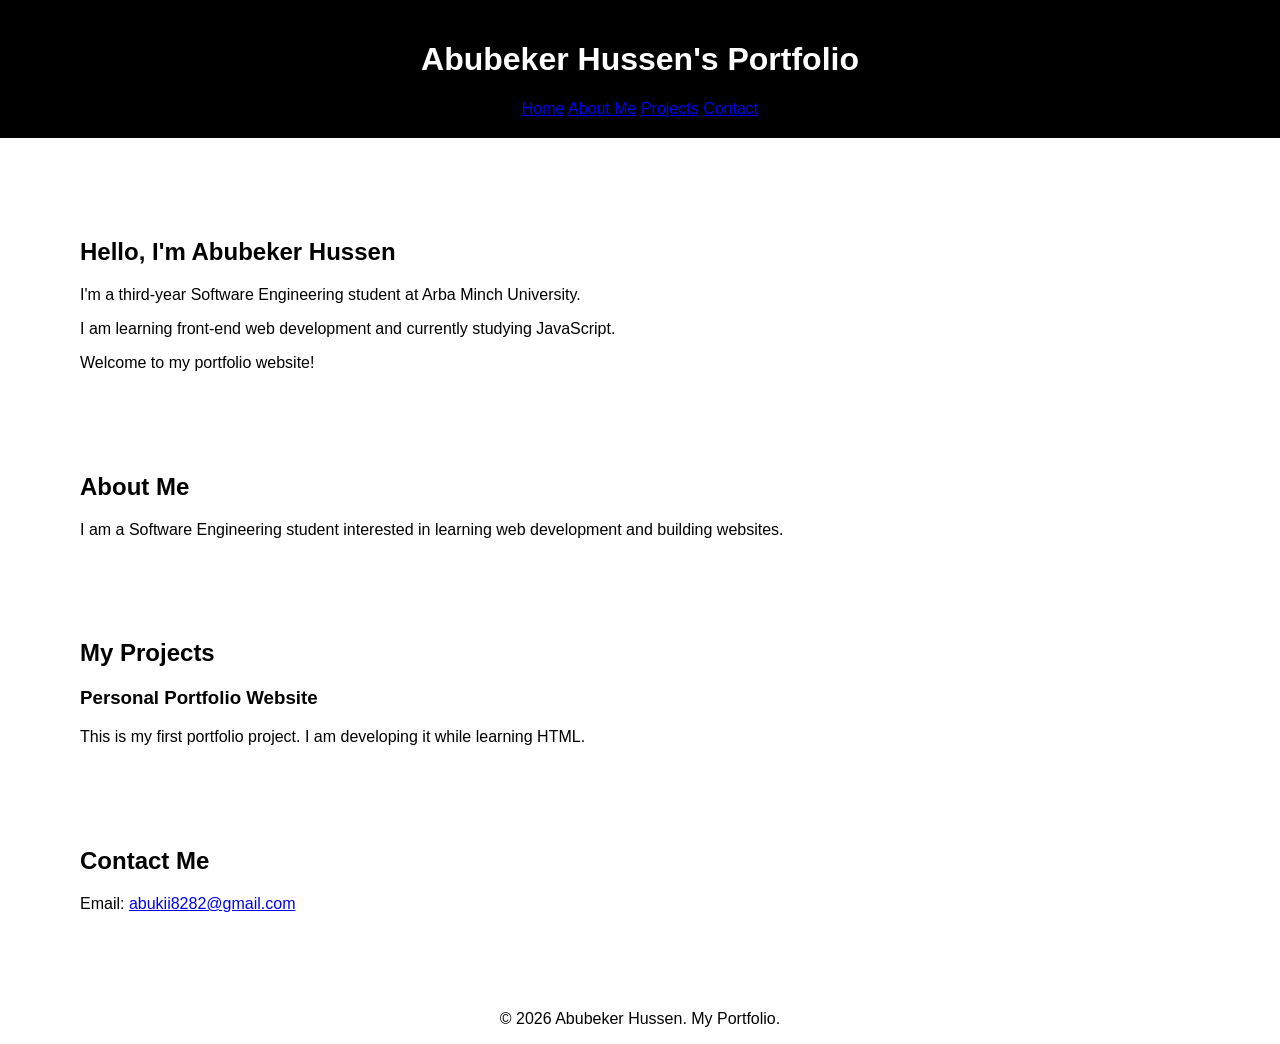
==== mywebsite.html @ b6665d98 "Update portfolio" ====
<!doctype html>
<html lang="en">
  <head>
    <meta charset="UTF-8" />
    <meta name="viewport" content="width=device-width, initial-scale=1.0" />

    <title>Abubeker Hussen | Portfolio</title>

    <link rel="stylesheet" href="style.css" />
  </head>
  <body>
    <header>
      <h1>Abubeker Hussen's Portfolio</h1>

      <!-- Navigation links -->
      <nav>
        <a href="#home">Home</a>
        <a href="#about">About Me</a>
        <a href="#projects">Projects</a>
        <a href="#contact">Contact</a>
      </nav>
    </header>

    <main>
      <!-- Home Section -->
      <section id="home">
        <h2>Hello, I'm Abubeker Hussen</h2>

        <p>
          I'm a third-year Software Engineering student at Arba Minch
          University.
        </p>

        <p>
          I am learning front-end web development and currently studying
          JavaScript.
        </p>

        <p>Welcome to my portfolio website!</p>
      </section>

      <!-- About Me Section -->
      <section id="about" class="about">
        <h2>About Me</h2>
        <p>
          I am a Software Engineering student interested in learning web
          development and building websites.
        </p>
      </section>

      <!-- Projects Section -->
      <section id="projects" class="projects">
        <h2>My Projects</h2>

        <article>
          <h3>Personal Portfolio Website</h3>
          <p>
            This is my first portfolio project. I am developing it while
            learning HTML.
          </p>
        </article>
      </section>

      <!-- Contact Section -->
      <section id="contact" class="contact">
        <h2>Contact Me</h2>
        <p>
          Email:
          <a href="mailto:abukii8282@gmail.com"> abukii8282@gmail.com </a>
        </p>
      </section>
    </main>

    <footer>
      <p>&copy; 2026 Abubeker Hussen. My Portfolio.</p>
    </footer>
  </body>
</html>
---- style.css ----
body {
  font-family: Arial;
  margin: 0;
  background-color:white;
  color:black;
}

header {
  background-color:black;
  color: white;
  padding: 20px;
  text-align: center;
}


main,
section {
  padding: 25px;
  margin: 15px;
  background-color: white;
  
}

footer {
  text-align: center;
  
}
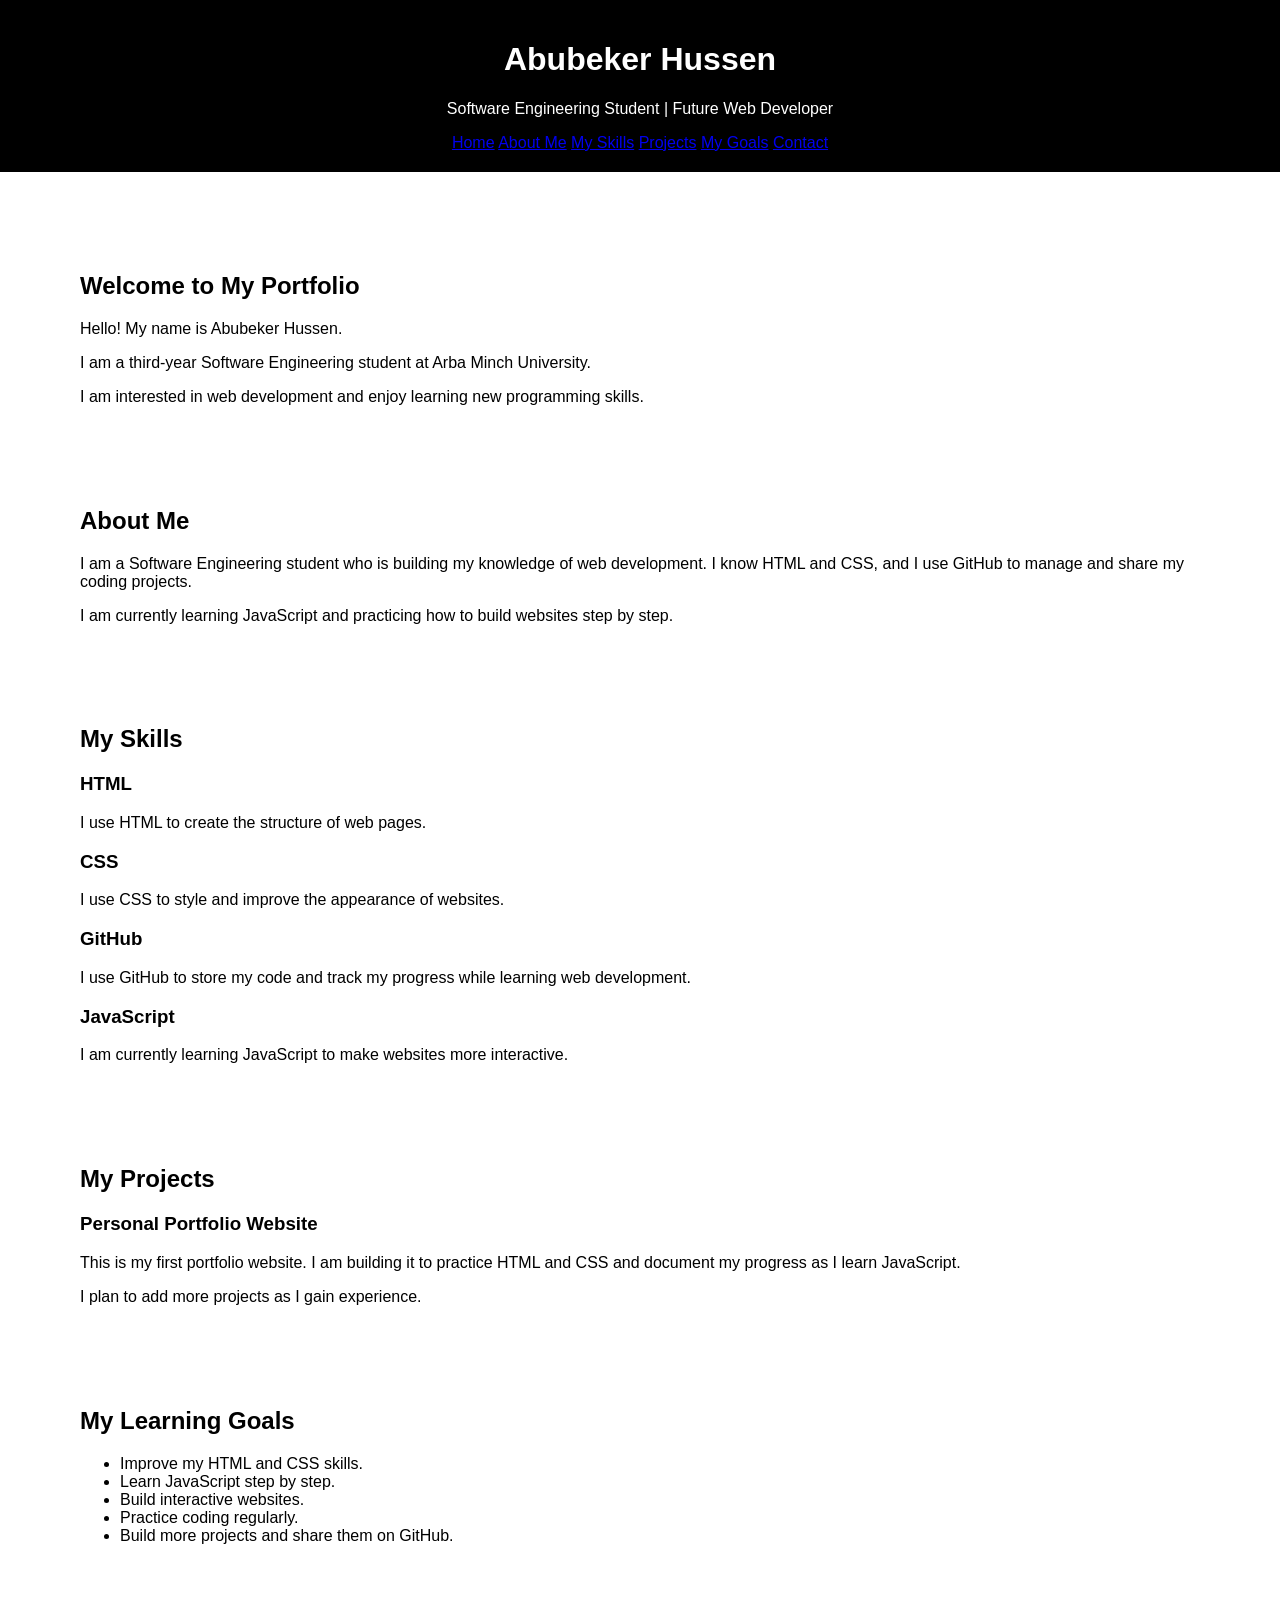
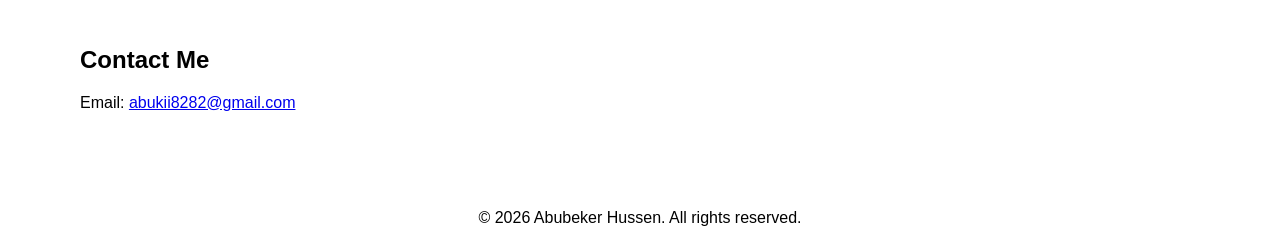
==== commit f6633e9b: "add skills and learning goals" ====
--- a/mywebsite.html
+++ b/mywebsite.html
@@ -10,58 +10,92 @@
   </head>
   <body>
     <header>
-      <h1>Abubeker Hussen's Portfolio</h1>
+      <h1>Abubeker Hussen</h1>
+      <p>Software Engineering Student | Future Web Developer</p>
 
-      <!-- Navigation links -->
       <nav>
         <a href="#home">Home</a>
         <a href="#about">About Me</a>
+        <a href="#skills">My Skills</a>
         <a href="#projects">Projects</a>
+        <a href="#goals">My Goals</a>
         <a href="#contact">Contact</a>
       </nav>
     </header>
 
     <main>
-      <!-- Home Section -->
       <section id="home">
-        <h2>Hello, I'm Abubeker Hussen</h2>
-
+        <h2>Welcome to My Portfolio</h2>
+        <p>Hello! My name is Abubeker Hussen.</p>
         <p>
-          I'm a third-year Software Engineering student at Arba Minch
+          I am a third-year Software Engineering student at Arba Minch
           University.
         </p>
-
         <p>
-          I am learning front-end web development and currently studying
-          JavaScript.
+          I am interested in web development and enjoy learning new programming
+          skills.
         </p>
-
-        <p>Welcome to my portfolio website!</p>
       </section>
 
-      <!-- About Me Section -->
       <section id="about" class="about">
         <h2>About Me</h2>
         <p>
-          I am a Software Engineering student interested in learning web
-          development and building websites.
+          I am a Software Engineering student who is building my knowledge of
+          web development. I know HTML and CSS, and I use GitHub to manage and
+          share my coding projects.
+        </p>
+        <p>
+          I am currently learning JavaScript and practicing how to build
+          websites step by step.
         </p>
       </section>
 
-      <!-- Projects Section -->
+      <section id="skills">
+        <h2>My Skills</h2>
+
+        <h3>HTML</h3>
+        <p>I use HTML to create the structure of web pages.</p>
+
+        <h3>CSS</h3>
+        <p>I use CSS to style and improve the appearance of websites.</p>
+
+        <h3>GitHub</h3>
+        <p>
+          I use GitHub to store my code and track my progress while learning web
+          development.
+        </p>
+
+        <h3>JavaScript</h3>
+        <p>
+          I am currently learning JavaScript to make websites more interactive.
+        </p>
+      </section>
+
       <section id="projects" class="projects">
         <h2>My Projects</h2>
 
         <article>
           <h3>Personal Portfolio Website</h3>
           <p>
-            This is my first portfolio project. I am developing it while
-            learning HTML.
+            This is my first portfolio website. I am building it to practice
+            HTML and CSS and document my progress as I learn JavaScript.
           </p>
         </article>
+
+        <p>I plan to add more projects as I gain experience.</p>
       </section>
 
-      <!-- Contact Section -->
+      <section id="goals">
+        <h2>My Learning Goals</h2>
+        <ul>
+          <li>Improve my HTML and CSS skills.</li>
+          <li>Learn JavaScript step by step.</li>
+          <li>Build interactive websites.</li>
+          <li>Practice coding regularly.</li>
+          <li>Build more projects and share them on GitHub.</li>
+        </ul>
+      </section>
+
       <section id="contact" class="contact">
         <h2>Contact Me</h2>
         <p>
@@ -72,7 +106,7 @@
     </main>
 
     <footer>
-      <p>&copy; 2026 Abubeker Hussen. My Portfolio.</p>
+      <p>&copy; 2026 Abubeker Hussen. All rights reserved.</p>
     </footer>
   </body>
 </html>
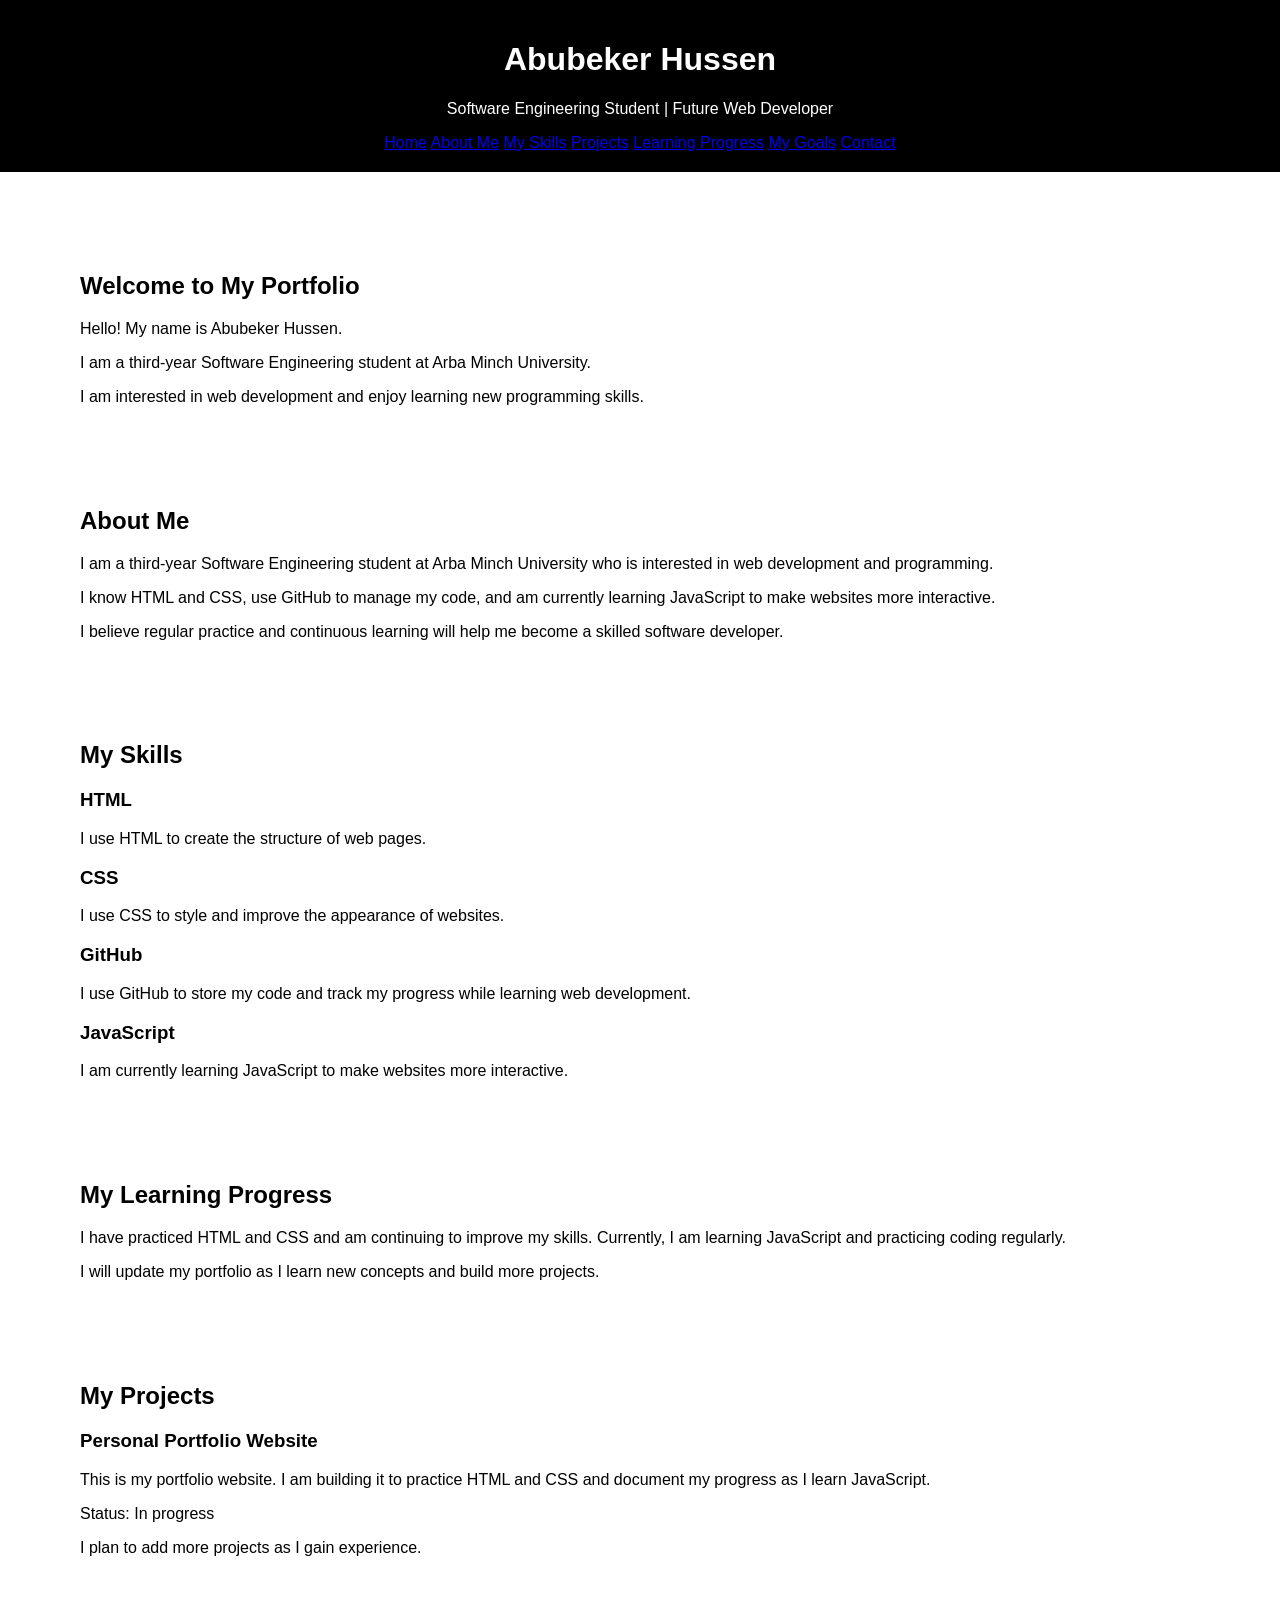
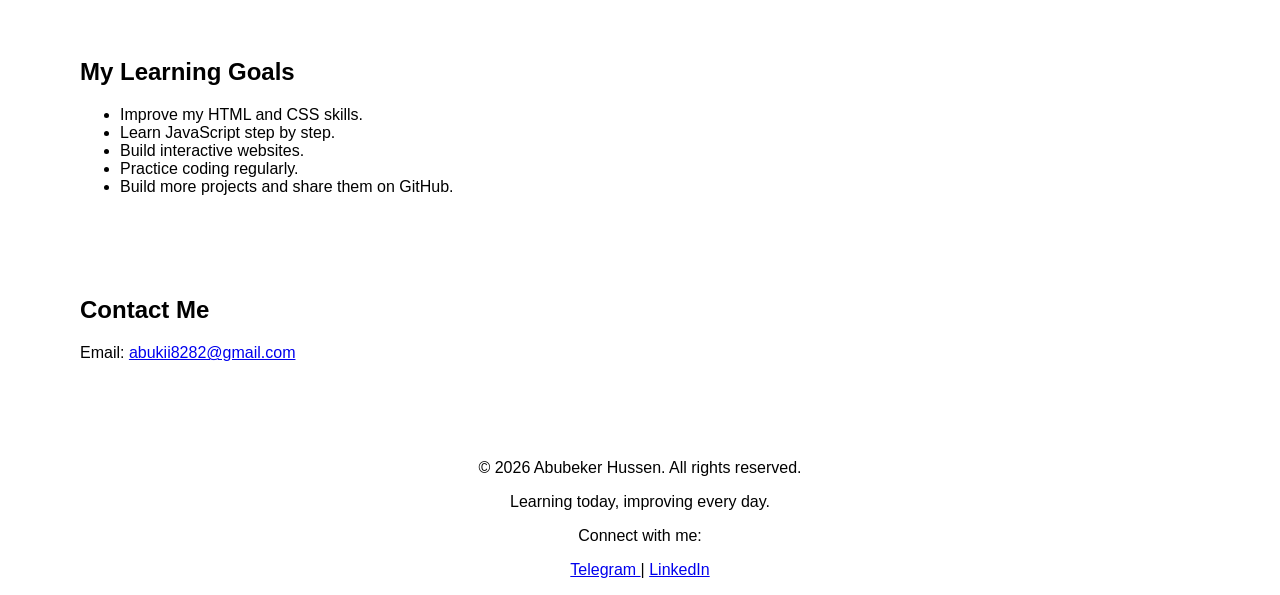
==== commit 50e63480: "Update About section and add learning progress and social links" ====
--- a/mywebsite.html
+++ b/mywebsite.html
@@ -8,6 +8,7 @@
 
     <link rel="stylesheet" href="style.css" />
   </head>
+
   <body>
     <header>
       <h1>Abubeker Hussen</h1>
@@ -18,6 +19,7 @@
         <a href="#about">About Me</a>
         <a href="#skills">My Skills</a>
         <a href="#projects">Projects</a>
+        <a href="#progress">Learning Progress</a>
         <a href="#goals">My Goals</a>
         <a href="#contact">Contact</a>
       </nav>
@@ -26,11 +28,14 @@
     <main>
       <section id="home">
         <h2>Welcome to My Portfolio</h2>
+
         <p>Hello! My name is Abubeker Hussen.</p>
+
         <p>
           I am a third-year Software Engineering student at Arba Minch
           University.
         </p>
+
         <p>
           I am interested in web development and enjoy learning new programming
           skills.
@@ -39,14 +44,20 @@
 
       <section id="about" class="about">
         <h2>About Me</h2>
+
         <p>
-          I am a Software Engineering student who is building my knowledge of
-          web development. I know HTML and CSS, and I use GitHub to manage and
-          share my coding projects.
+          I am a third-year Software Engineering student at Arba Minch
+          University who is interested in web development and programming.
         </p>
+
         <p>
-          I am currently learning JavaScript and practicing how to build
-          websites step by step.
+          I know HTML and CSS, use GitHub to manage my code, and am currently
+          learning JavaScript to make websites more interactive.
+        </p>
+
+        <p>
+          I believe regular practice and continuous learning will help me become
+          a skilled software developer.
         </p>
       </section>
 
@@ -71,15 +82,32 @@
         </p>
       </section>
 
+      <section id="progress">
+        <h2>My Learning Progress</h2>
+
+        <p>
+          I have practiced HTML and CSS and am continuing to improve my skills.
+          Currently, I am learning JavaScript and practicing coding regularly.
+        </p>
+
+        <p>
+          I will update my portfolio as I learn new concepts and build more
+          projects.
+        </p>
+      </section>
+
       <section id="projects" class="projects">
         <h2>My Projects</h2>
 
         <article>
           <h3>Personal Portfolio Website</h3>
+
           <p>
-            This is my first portfolio website. I am building it to practice
-            HTML and CSS and document my progress as I learn JavaScript.
+            This is my portfolio website. I am building it to practice HTML and
+            CSS and document my progress as I learn JavaScript.
           </p>
+
+          <p>Status: In progress</p>
         </article>
 
         <p>I plan to add more projects as I gain experience.</p>
@@ -87,6 +115,7 @@
 
       <section id="goals">
         <h2>My Learning Goals</h2>
+
         <ul>
           <li>Improve my HTML and CSS skills.</li>
           <li>Learn JavaScript step by step.</li>
@@ -98,15 +127,38 @@
 
       <section id="contact" class="contact">
         <h2>Contact Me</h2>
+
         <p>
           Email:
-          <a href="mailto:abukii8282@gmail.com"> abukii8282@gmail.com </a>
+          <a href="mailto:abukii8282@gmail.com">abukii8282@gmail.com</a>
         </p>
       </section>
     </main>
 
     <footer>
       <p>&copy; 2026 Abubeker Hussen. All rights reserved.</p>
+
+      <p>Learning today, improving every day.</p>
+
+      <p>Connect with me:</p>
+
+      <p>
+        <a
+          href="https://t.me/YOUR_TELEGRAM_@Abu_ha04"
+          target="_blank"
+          rel="noopener noreferrer"
+        >
+          Telegram
+        </a>
+        |
+        <a
+          href="https://www.linkedin.com/in/YOUR_LINKEDIN_USERNAME/"
+          target="_blank"
+          rel="noopener noreferrer"
+        >
+          LinkedIn
+        </a>
+      </p>
     </footer>
   </body>
 </html>
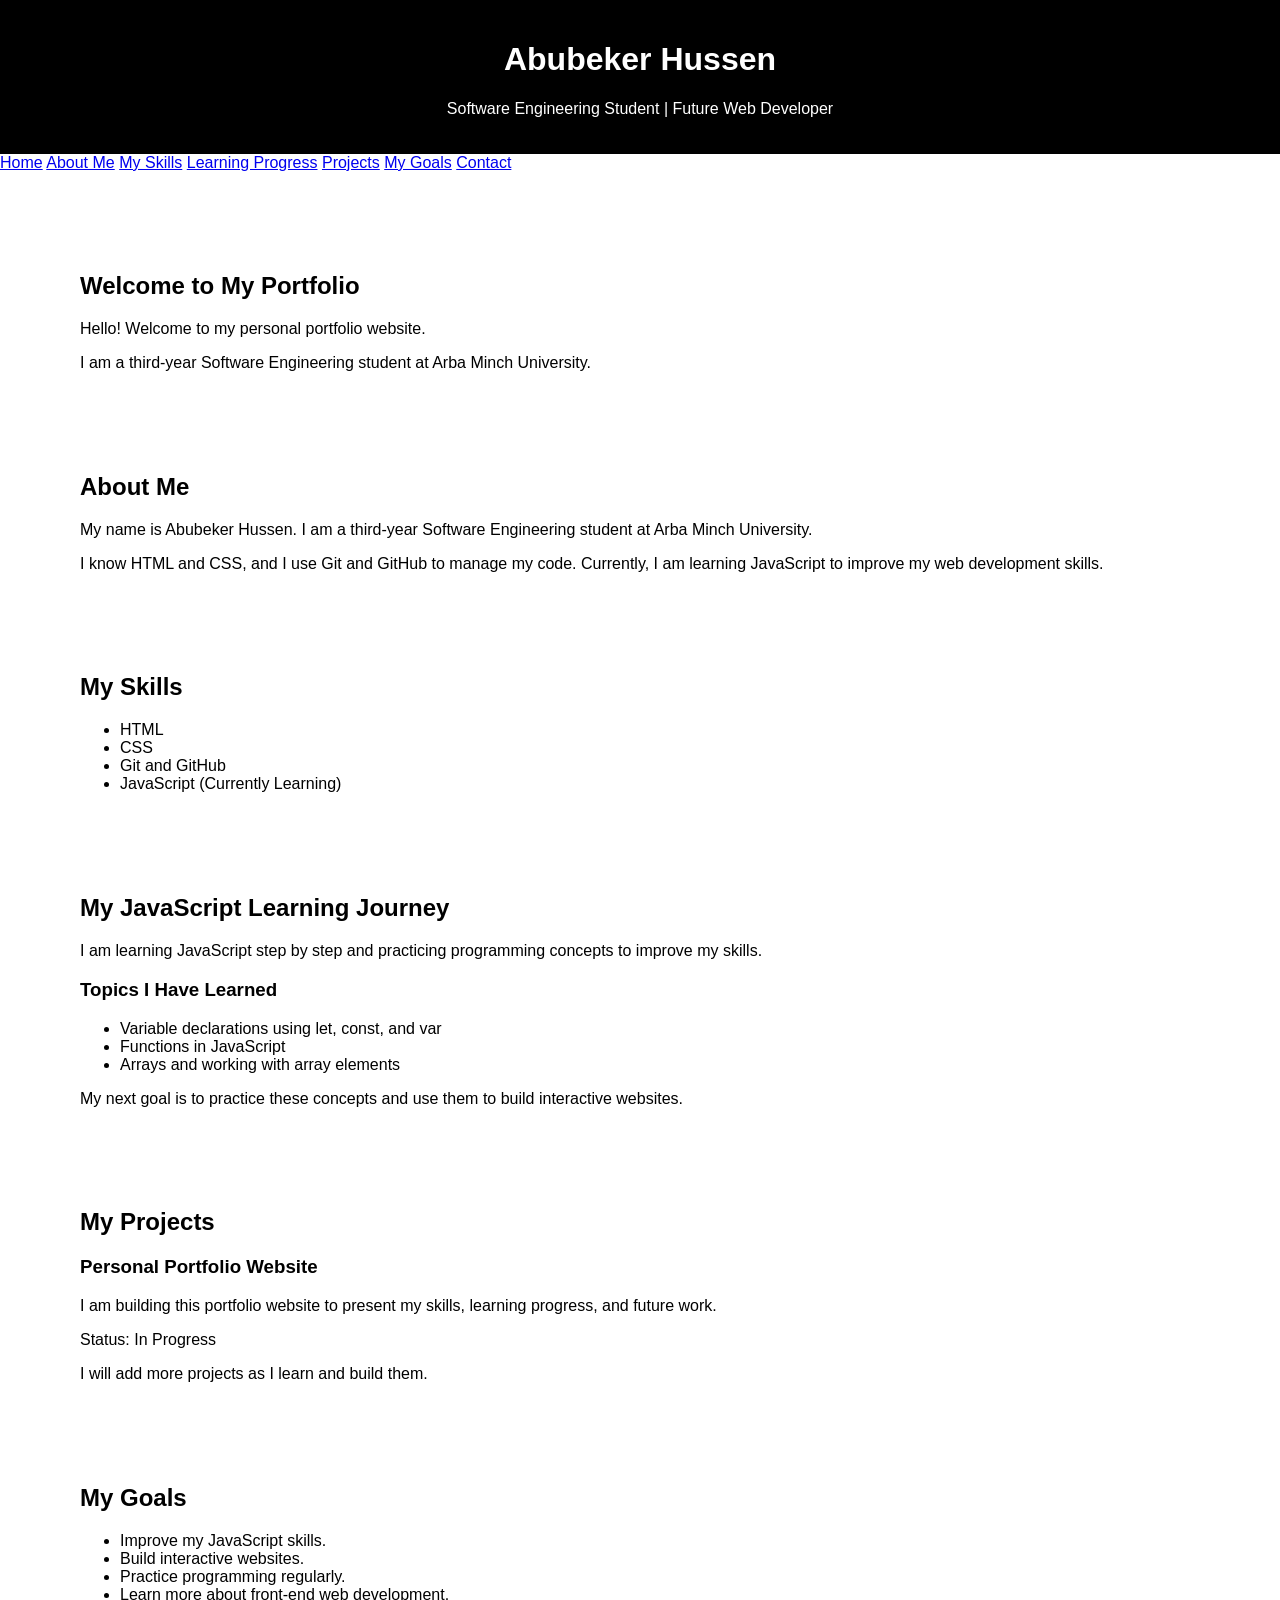
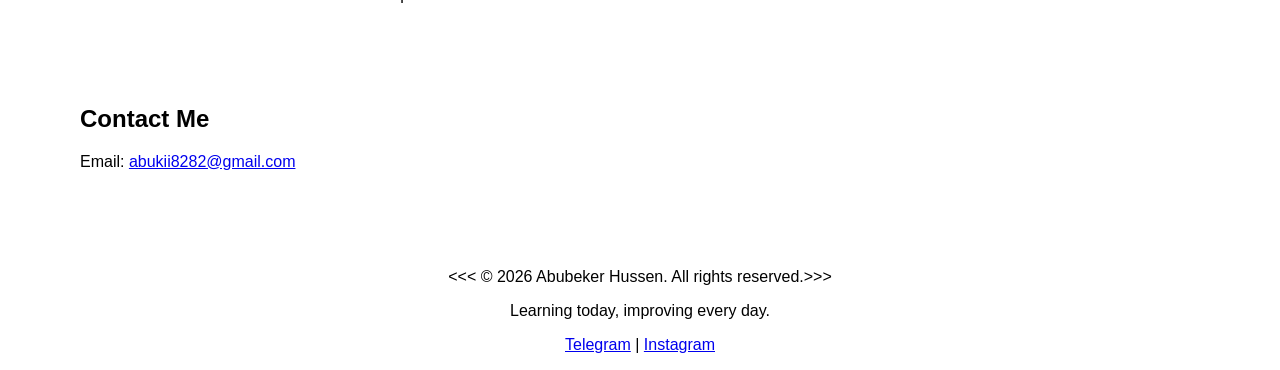
==== commit 0c59044e: "update javascript learning progress and social media links" ====
--- a/mywebsite.html
+++ b/mywebsite.html
@@ -3,9 +3,7 @@
   <head>
     <meta charset="UTF-8" />
     <meta name="viewport" content="width=device-width, initial-scale=1.0" />
-
     <title>Abubeker Hussen | Portfolio</title>
-
     <link rel="stylesheet" href="style.css" />
   </head>
 
@@ -13,151 +11,124 @@
     <header>
       <h1>Abubeker Hussen</h1>
       <p>Software Engineering Student | Future Web Developer</p>
+    </header>
 
-      <nav>
-        <a href="#home">Home</a>
-        <a href="#about">About Me</a>
-        <a href="#skills">My Skills</a>
-        <a href="#projects">Projects</a>
-        <a href="#progress">Learning Progress</a>
-        <a href="#goals">My Goals</a>
-        <a href="#contact">Contact</a>
-      </nav>
-    </header>
+    <nav>
+      <a href="#home">Home</a>
+      <a href="#about">About Me</a>
+      <a href="#skills">My Skills</a>
+      <a href="#progress">Learning Progress</a>
+      <a href="#projects">Projects</a>
+      <a href="#goals">My Goals</a>
+      <a href="#contact">Contact</a>
+    </nav>
 
     <main>
       <section id="home">
         <h2>Welcome to My Portfolio</h2>
-
-        <p>Hello! My name is Abubeker Hussen.</p>
-
+        <p>Hello! Welcome to my personal portfolio website.</p>
         <p>
           I am a third-year Software Engineering student at Arba Minch
           University.
         </p>
-
-        <p>
-          I am interested in web development and enjoy learning new programming
-          skills.
-        </p>
       </section>
 
-      <section id="about" class="about">
+      <section id="about">
         <h2>About Me</h2>
-
         <p>
-          I am a third-year Software Engineering student at Arba Minch
-          University who is interested in web development and programming.
+          My name is Abubeker Hussen. I am a third-year Software Engineering
+          student at Arba Minch University.
         </p>
-
         <p>
-          I know HTML and CSS, use GitHub to manage my code, and am currently
-          learning JavaScript to make websites more interactive.
-        </p>
-
-        <p>
-          I believe regular practice and continuous learning will help me become
-          a skilled software developer.
+          I know HTML and CSS, and I use Git and GitHub to manage my code.
+          Currently, I am learning JavaScript to improve my web development
+          skills.
         </p>
       </section>
 
       <section id="skills">
         <h2>My Skills</h2>
+        <ul>
+          <li>HTML</li>
+          <li>CSS</li>
+          <li>Git and GitHub</li>
+          <li>JavaScript (Currently Learning)</li>
+        </ul>
+      </section>
 
-        <h3>HTML</h3>
-        <p>I use HTML to create the structure of web pages.</p>
-
-        <h3>CSS</h3>
-        <p>I use CSS to style and improve the appearance of websites.</p>
-
-        <h3>GitHub</h3>
+      <section id="progress">
+        <h2>My JavaScript Learning Journey</h2>
         <p>
-          I use GitHub to store my code and track my progress while learning web
-          development.
+          I am learning JavaScript step by step and practicing programming
+          concepts to improve my skills.
         </p>
 
-        <h3>JavaScript</h3>
+        <h3>Topics I Have Learned</h3>
+        <ul>
+          <li>Variable declarations using let, const, and var</li>
+          <li>Functions in JavaScript</li>
+          <li>Arrays and working with array elements</li>
+        </ul>
+
         <p>
-          I am currently learning JavaScript to make websites more interactive.
+          My next goal is to practice these concepts and use them to build
+          interactive websites.
         </p>
       </section>
 
-      <section id="progress">
-        <h2>My Learning Progress</h2>
-
-        <p>
-          I have practiced HTML and CSS and am continuing to improve my skills.
-          Currently, I am learning JavaScript and practicing coding regularly.
-        </p>
-
-        <p>
-          I will update my portfolio as I learn new concepts and build more
-          projects.
-        </p>
-      </section>
-
-      <section id="projects" class="projects">
+      <section id="projects">
         <h2>My Projects</h2>
-
-        <article>
+        <div>
           <h3>Personal Portfolio Website</h3>
-
           <p>
-            This is my portfolio website. I am building it to practice HTML and
-            CSS and document my progress as I learn JavaScript.
+            I am building this portfolio website to present my skills, learning
+            progress, and future work.
           </p>
-
-          <p>Status: In progress</p>
-        </article>
-
-        <p>I plan to add more projects as I gain experience.</p>
+          <p>Status: In Progress</p>
+        </div>
+        <p>I will add more projects as I learn and build them.</p>
       </section>
 
       <section id="goals">
-        <h2>My Learning Goals</h2>
-
+        <h2>My Goals</h2>
         <ul>
-          <li>Improve my HTML and CSS skills.</li>
-          <li>Learn JavaScript step by step.</li>
+          <li>Improve my JavaScript skills.</li>
           <li>Build interactive websites.</li>
-          <li>Practice coding regularly.</li>
-          <li>Build more projects and share them on GitHub.</li>
+          <li>Practice programming regularly.</li>
+          <li>Learn more about front-end web development.</li>
         </ul>
       </section>
 
-      <section id="contact" class="contact">
+      <section id="contact">
         <h2>Contact Me</h2>
-
         <p>
           Email:
-          <a href="mailto:abukii8282@gmail.com">abukii8282@gmail.com</a>
+          <a href="mailto:abukii8282@gmail.com"> abukii8282@gmail.com </a>
         </p>
       </section>
     </main>
 
     <footer>
-      <p>&copy; 2026 Abubeker Hussen. All rights reserved.</p>
-
+      <p>
+        &lt;&lt;&lt; &copy; 2026 Abubeker Hussen. All rights
+        reserved.&gt;&gt;&gt;
+      </p>
       <p>Learning today, improving every day.</p>
-
-      <p>Connect with me:</p>
 
       <p>
         <a
-          href="https://t.me/YOUR_TELEGRAM_@Abu_ha04"
+          href="https://t.me/Abu_ha04"
           target="_blank"
           rel="noopener noreferrer"
+          >Telegram</a
         >
-          Telegram
-        </a>
         |
         <a
-          href="https://www.linkedin.com/in/YOUR_LINKEDIN_USERNAME/"
+          href="https://www.instagram.com/abukii8282/"
           target="_blank"
           rel="noopener noreferrer"
+          >Instagram</a
         >
-          LinkedIn
-        </a>
       </p>
     </footer>
   </body>
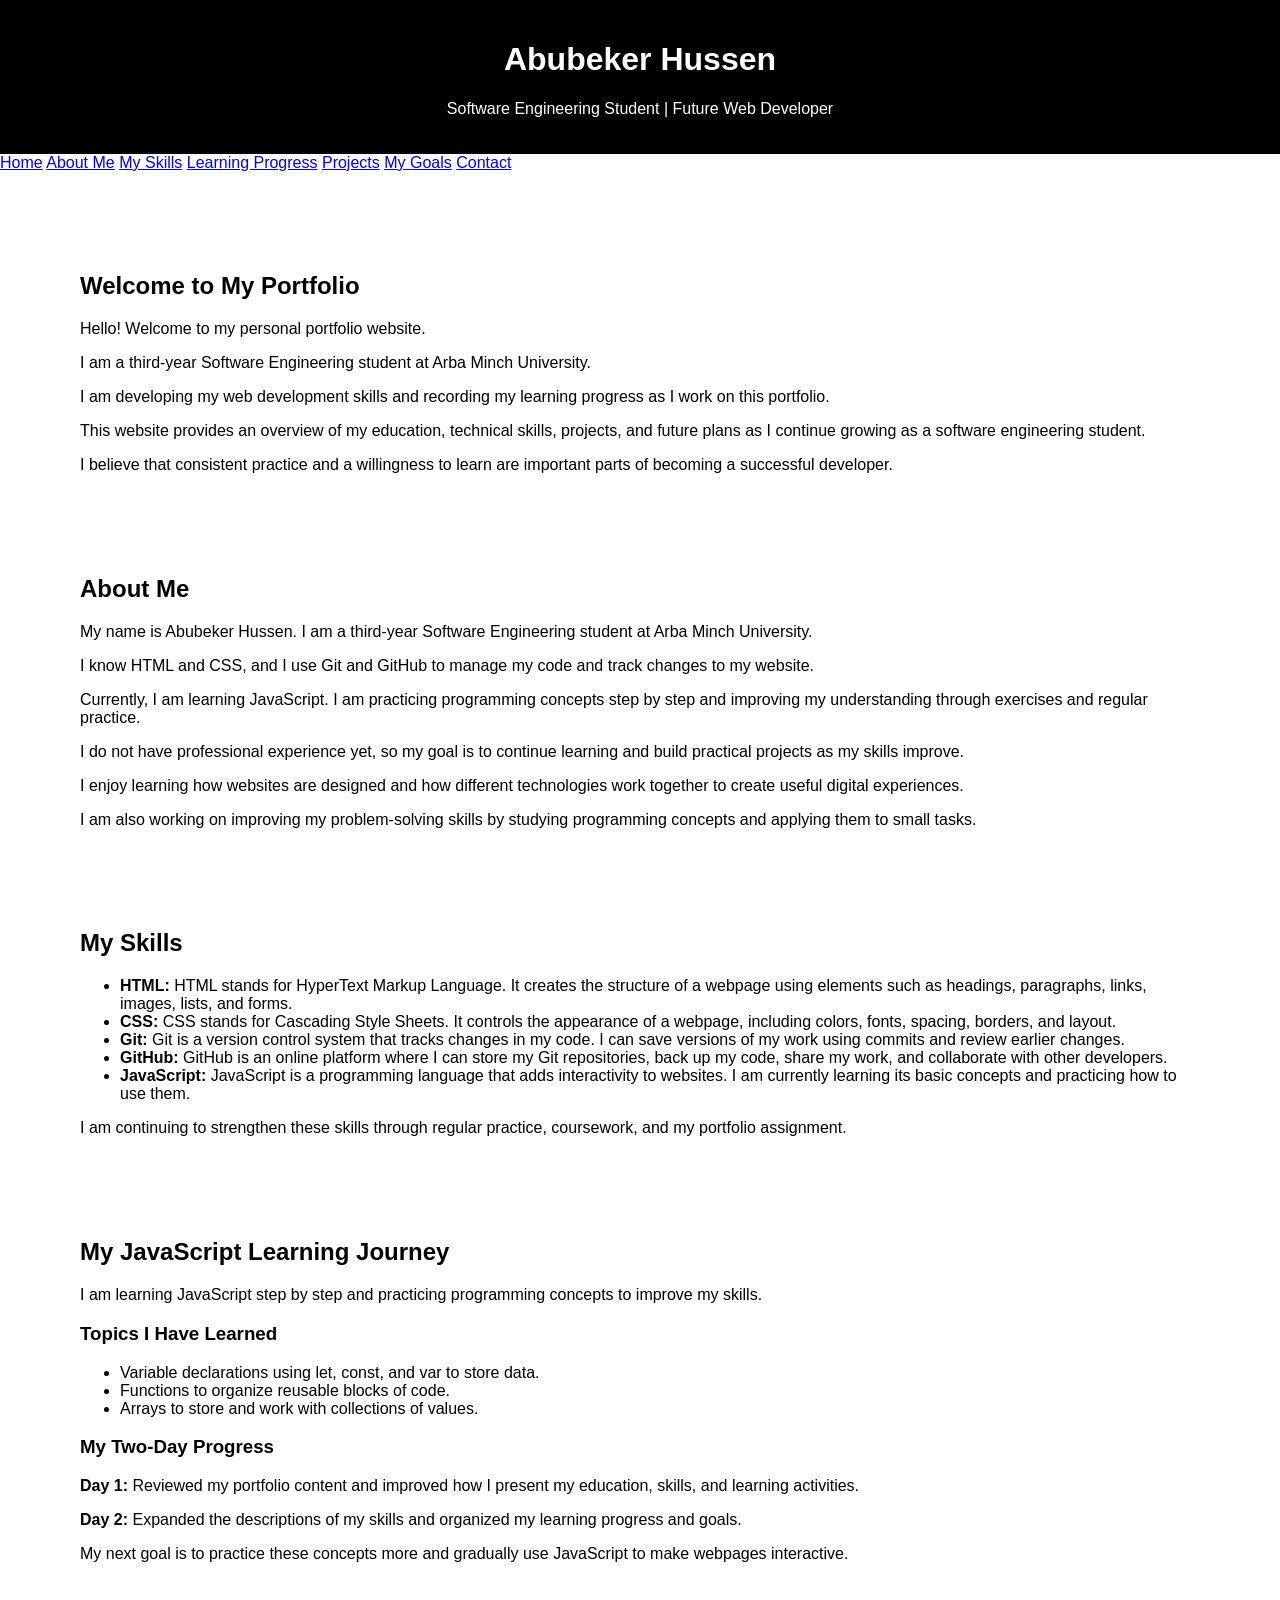
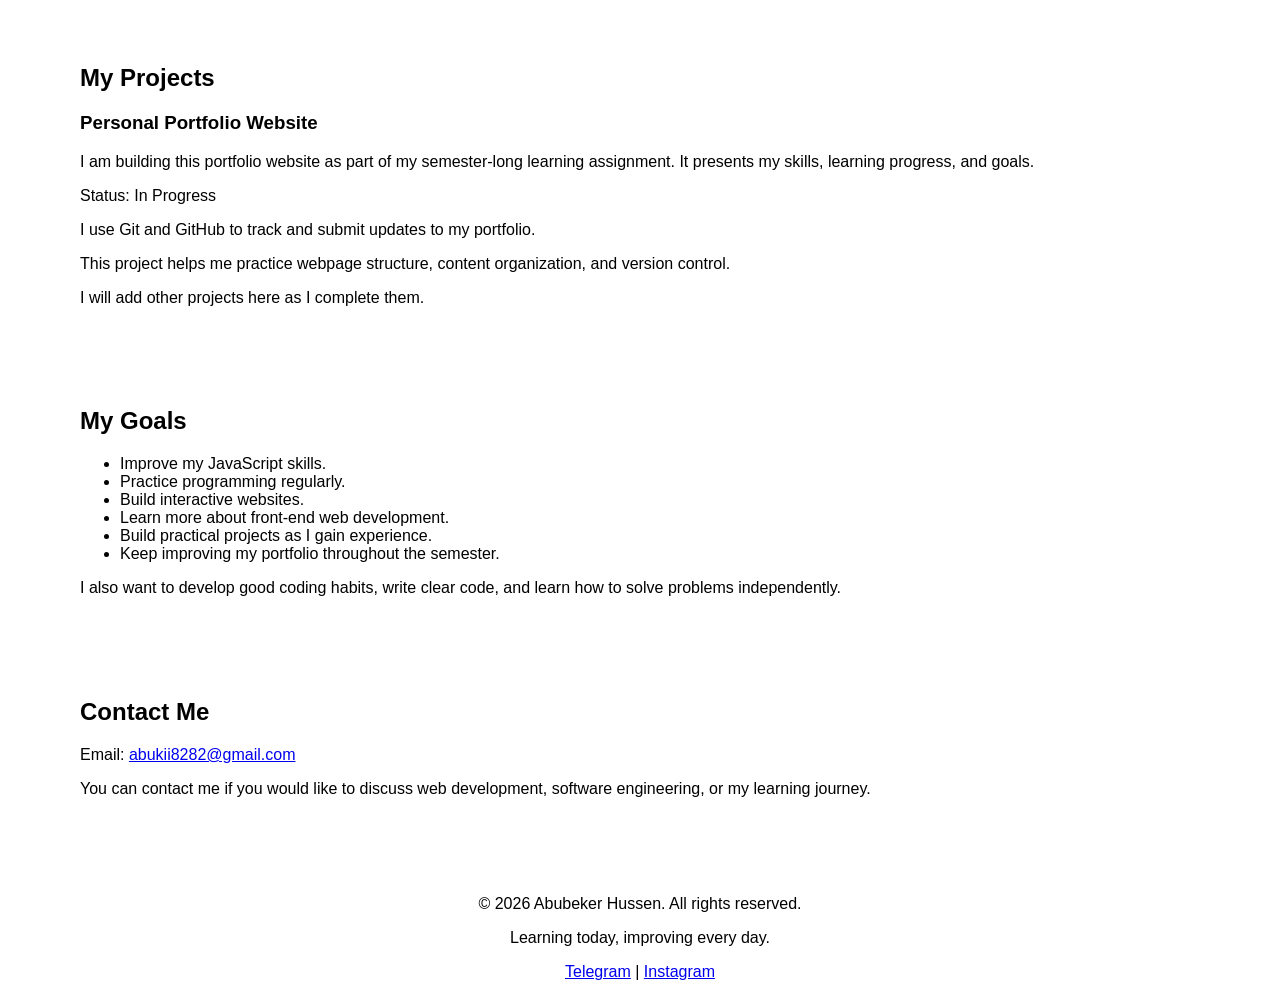
==== commit 79ba8aa6: "adding more information" ====
--- a/mywebsite.html
+++ b/mywebsite.html
@@ -31,6 +31,19 @@
           I am a third-year Software Engineering student at Arba Minch
           University.
         </p>
+        <p>
+          I am developing my web development skills and recording my learning
+          progress as I work on this portfolio.
+        </p>
+        <p>
+          This website provides an overview of my education, technical skills,
+          projects, and future plans as I continue growing as a software
+          engineering student.
+        </p>
+        <p>
+          I believe that consistent practice and a willingness to learn are
+          important parts of becoming a successful developer.
+        </p>
       </section>
 
       <section id="about">
@@ -40,20 +53,67 @@
           student at Arba Minch University.
         </p>
         <p>
-          I know HTML and CSS, and I use Git and GitHub to manage my code.
-          Currently, I am learning JavaScript to improve my web development
-          skills.
+          I know HTML and CSS, and I use Git and GitHub to manage my code and
+          track changes to my website.
+        </p>
+        <p>
+          Currently, I am learning JavaScript. I am practicing programming
+          concepts step by step and improving my understanding through exercises
+          and regular practice.
+        </p>
+        <p>
+          I do not have professional experience yet, so my goal is to continue
+          learning and build practical projects as my skills improve.
+        </p>
+        <p>
+          I enjoy learning how websites are designed and how different
+          technologies work together to create useful digital experiences.
+        </p>
+        <p>
+          I am also working on improving my problem-solving skills by studying
+          programming concepts and applying them to small tasks.
         </p>
       </section>
 
       <section id="skills">
         <h2>My Skills</h2>
+
         <ul>
-          <li>HTML</li>
-          <li>CSS</li>
-          <li>Git and GitHub</li>
-          <li>JavaScript (Currently Learning)</li>
+          <li>
+            <strong>HTML:</strong>
+            HTML stands for HyperText Markup Language. It creates the structure
+            of a webpage using elements such as headings, paragraphs, links,
+            images, lists, and forms.
+          </li>
+          <li>
+            <strong>CSS:</strong>
+            CSS stands for Cascading Style Sheets. It controls the appearance of
+            a webpage, including colors, fonts, spacing, borders, and layout.
+          </li>
+          <li>
+            <strong>Git:</strong>
+            Git is a version control system that tracks changes in my code. I
+            can save versions of my work using commits and review earlier
+            changes.
+          </li>
+          <li>
+            <strong>GitHub:</strong>
+            GitHub is an online platform where I can store my Git repositories,
+            back up my code, share my work, and collaborate with other
+            developers.
+          </li>
+          <li>
+            <strong>JavaScript:</strong>
+            JavaScript is a programming language that adds interactivity to
+            websites. I am currently learning its basic concepts and practicing
+            how to use them.
+          </li>
         </ul>
+
+        <p>
+          I am continuing to strengthen these skills through regular practice,
+          coursework, and my portfolio assignment.
+        </p>
       </section>
 
       <section id="progress">
@@ -65,38 +125,66 @@
 
         <h3>Topics I Have Learned</h3>
         <ul>
-          <li>Variable declarations using let, const, and var</li>
-          <li>Functions in JavaScript</li>
-          <li>Arrays and working with array elements</li>
+          <li>
+            Variable declarations using let, const, and var to store data.
+          </li>
+          <li>Functions to organize reusable blocks of code.</li>
+          <li>Arrays to store and work with collections of values.</li>
         </ul>
 
-        <p>
-          My next goal is to practice these concepts and use them to build
-          interactive websites.
+        <h3>My Two-Day Progress</h3>
+        <p>
+          <strong>Day 1:</strong> Reviewed my portfolio content and improved how
+          I present my education, skills, and learning activities.
+        </p>
+        <p>
+          <strong>Day 2:</strong> Expanded the descriptions of my skills and
+          organized my learning progress and goals.
+        </p>
+
+        <p>
+          My next goal is to practice these concepts more and gradually use
+          JavaScript to make webpages interactive.
         </p>
       </section>
 
       <section id="projects">
         <h2>My Projects</h2>
+
         <div>
           <h3>Personal Portfolio Website</h3>
           <p>
-            I am building this portfolio website to present my skills, learning
-            progress, and future work.
+            I am building this portfolio website as part of my semester-long
+            learning assignment. It presents my skills, learning progress, and
+            goals.
           </p>
           <p>Status: In Progress</p>
+          <p>
+            I use Git and GitHub to track and submit updates to my portfolio.
+          </p>
+          <p>
+            This project helps me practice webpage structure, content
+            organization, and version control.
+          </p>
         </div>
-        <p>I will add more projects as I learn and build them.</p>
+
+        <p>I will add other projects here as I complete them.</p>
       </section>
 
       <section id="goals">
         <h2>My Goals</h2>
         <ul>
           <li>Improve my JavaScript skills.</li>
+          <li>Practice programming regularly.</li>
           <li>Build interactive websites.</li>
-          <li>Practice programming regularly.</li>
           <li>Learn more about front-end web development.</li>
+          <li>Build practical projects as I gain experience.</li>
+          <li>Keep improving my portfolio throughout the semester.</li>
         </ul>
+        <p>
+          I also want to develop good coding habits, write clear code, and learn
+          how to solve problems independently.
+        </p>
       </section>
 
       <section id="contact">
@@ -105,14 +193,15 @@
           Email:
           <a href="mailto:abukii8282@gmail.com"> abukii8282@gmail.com </a>
         </p>
+        <p>
+          You can contact me if you would like to discuss web development,
+          software engineering, or my learning journey.
+        </p>
       </section>
     </main>
 
     <footer>
-      <p>
-        &lt;&lt;&lt; &copy; 2026 Abubeker Hussen. All rights
-        reserved.&gt;&gt;&gt;
-      </p>
+      <p>&copy; 2026 Abubeker Hussen. All rights reserved.</p>
       <p>Learning today, improving every day.</p>
 
       <p>
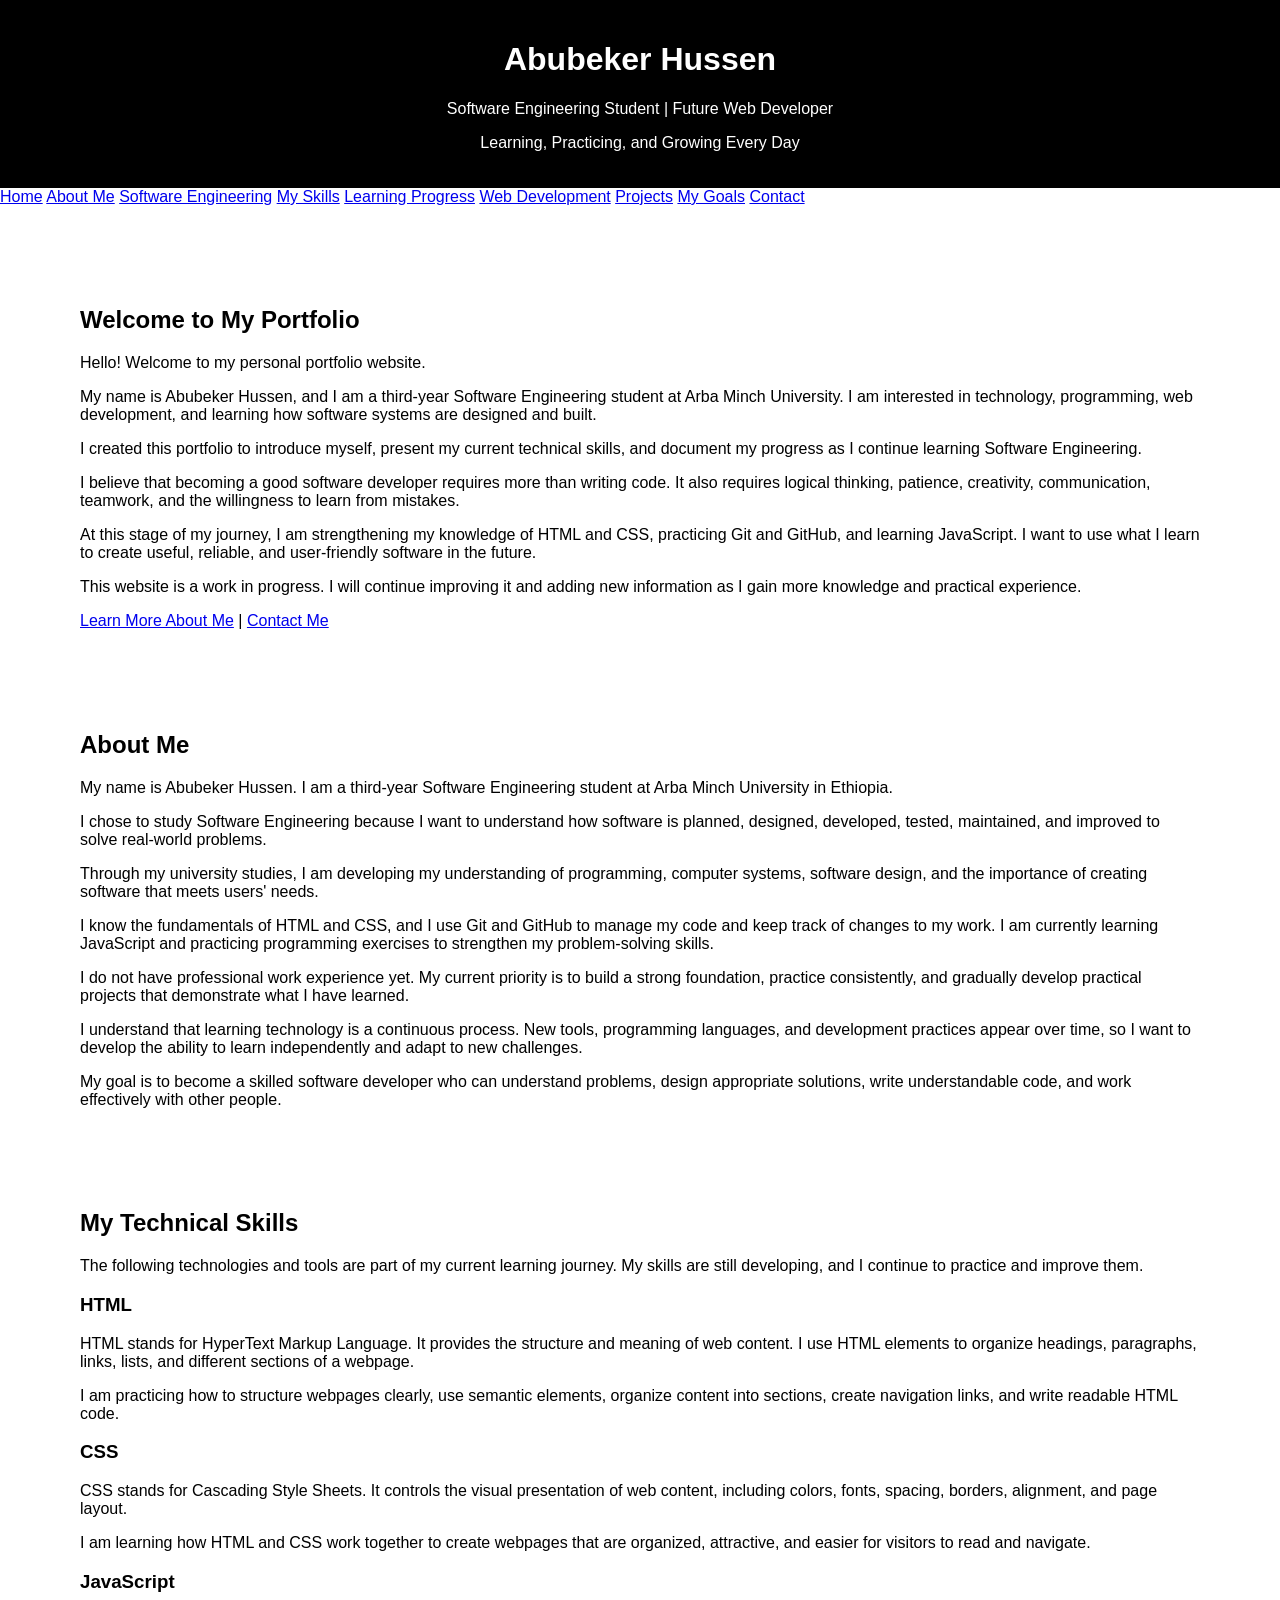
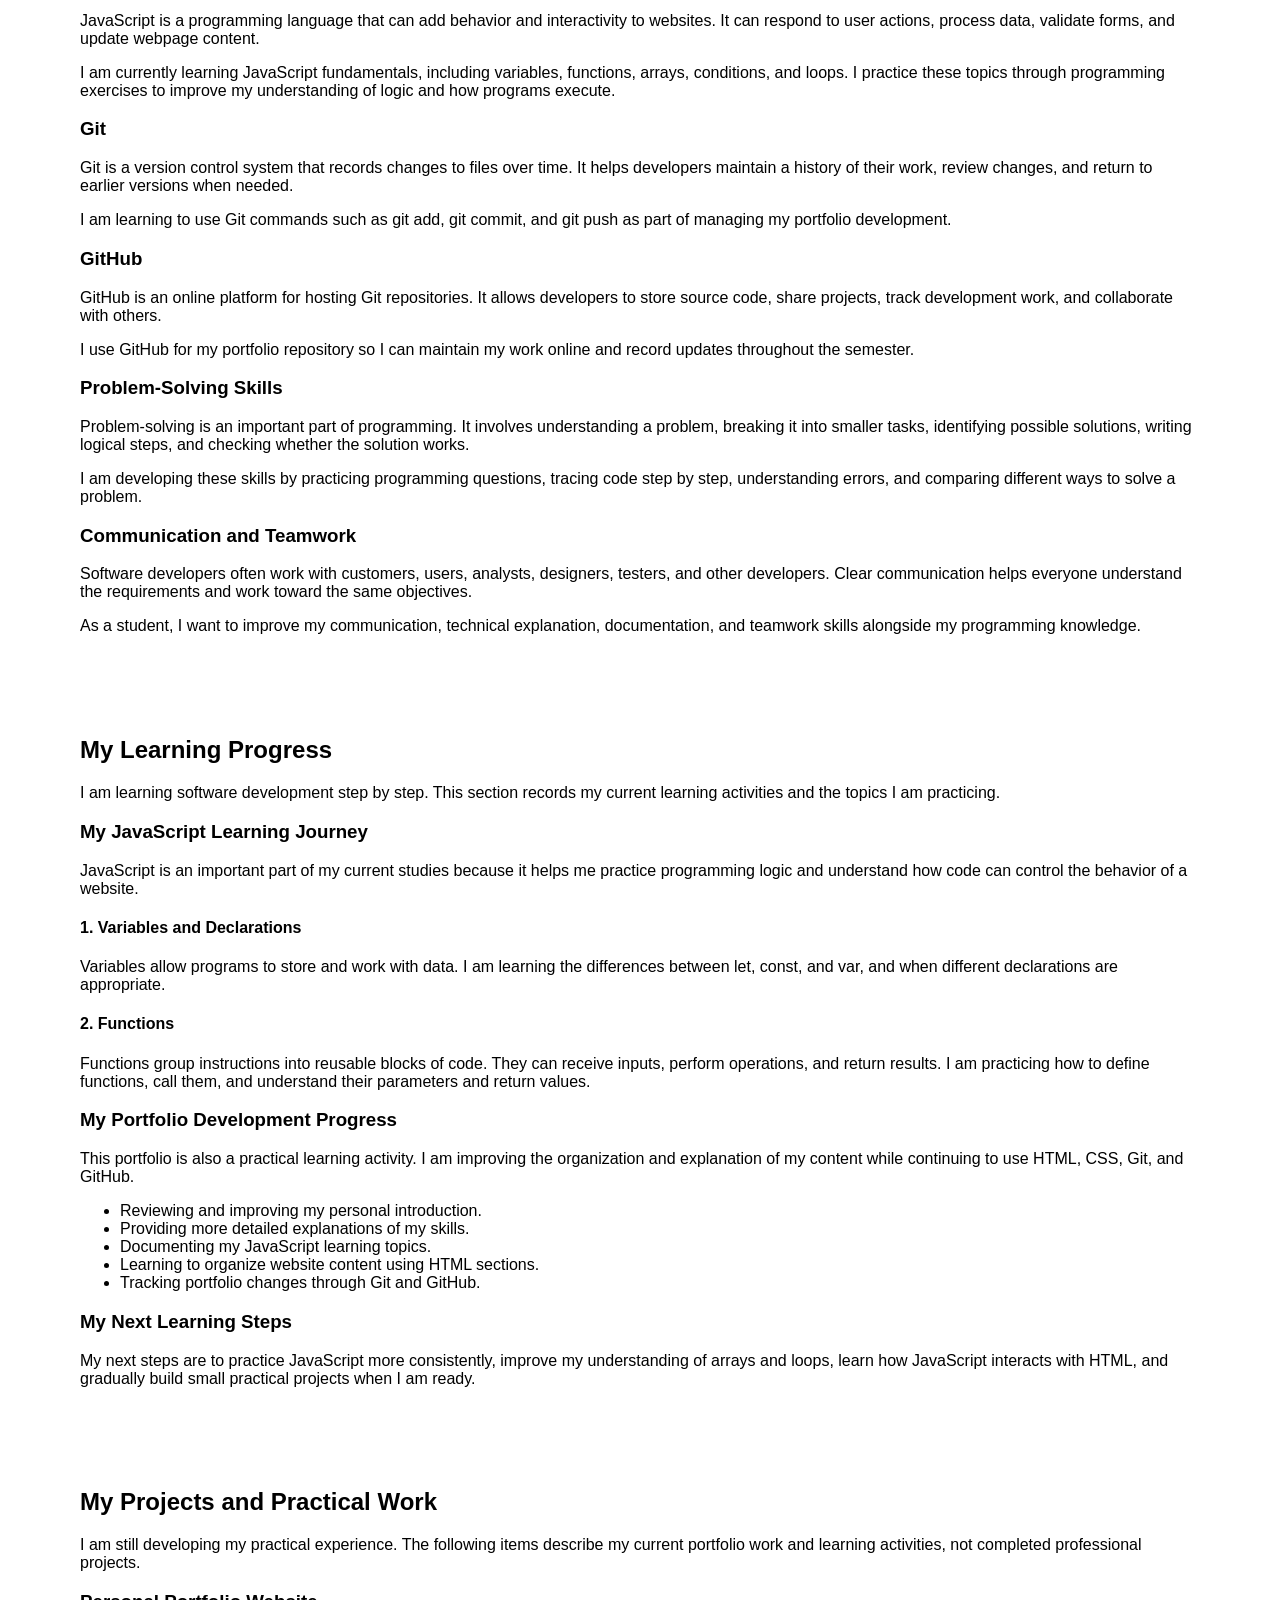
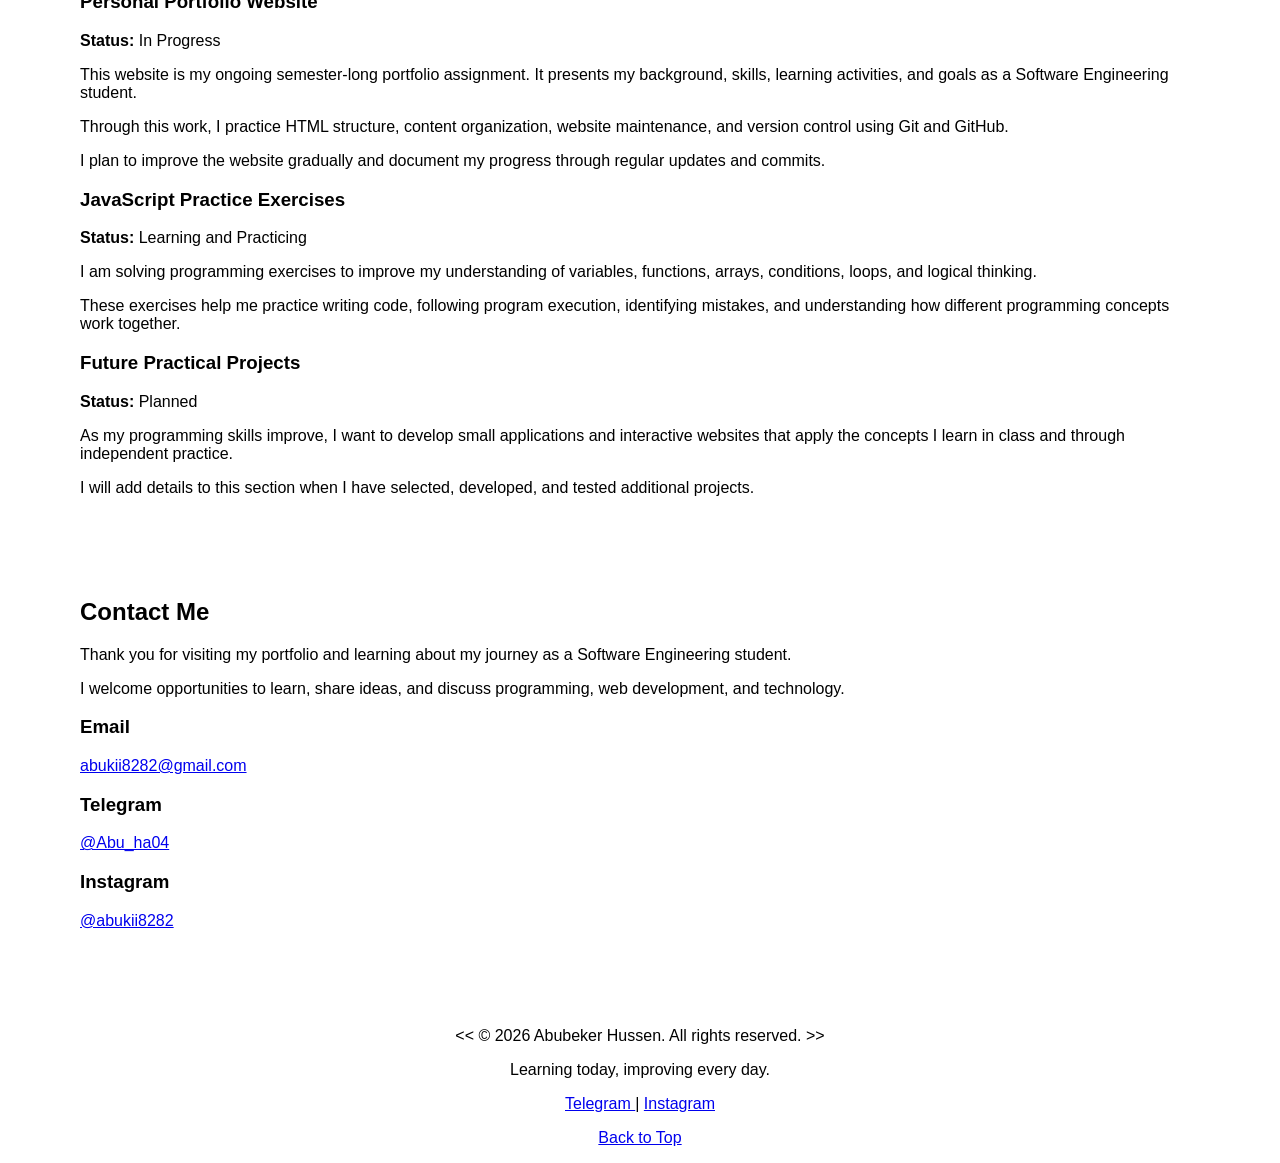
==== commit d602dd65: "Update portfolio" ====
--- a/mywebsite.html
+++ b/mywebsite.html
@@ -3,205 +3,419 @@
   <head>
     <meta charset="UTF-8" />
     <meta name="viewport" content="width=device-width, initial-scale=1.0" />
-    <title>Abubeker Hussen | Portfolio</title>
+
+    <meta
+      name="description"
+      content="Welcome to Abubeker Hussen's portfolio. Learn about my Software Engineering studies, technical skills, learning journey, and future goals."
+    />
+
+    <title>Abubeker Hussen | Software Engineering Portfolio</title>
+
     <link rel="stylesheet" href="style.css" />
   </head>
 
   <body>
+    <!-- Header -->
     <header>
       <h1>Abubeker Hussen</h1>
       <p>Software Engineering Student | Future Web Developer</p>
+      <p>Learning, Practicing, and Growing Every Day</p>
     </header>
 
+    <!-- Navigation -->
     <nav>
       <a href="#home">Home</a>
       <a href="#about">About Me</a>
+      <a href="#software-engineering">Software Engineering</a>
       <a href="#skills">My Skills</a>
       <a href="#progress">Learning Progress</a>
+      <a href="#web-learning">Web Development</a>
       <a href="#projects">Projects</a>
       <a href="#goals">My Goals</a>
       <a href="#contact">Contact</a>
     </nav>
 
     <main>
+      <!-- Home Section -->
       <section id="home">
         <h2>Welcome to My Portfolio</h2>
+
         <p>Hello! Welcome to my personal portfolio website.</p>
-        <p>
-          I am a third-year Software Engineering student at Arba Minch
-          University.
-        </p>
-        <p>
-          I am developing my web development skills and recording my learning
-          progress as I work on this portfolio.
-        </p>
-        <p>
-          This website provides an overview of my education, technical skills,
-          projects, and future plans as I continue growing as a software
-          engineering student.
-        </p>
-        <p>
-          I believe that consistent practice and a willingness to learn are
-          important parts of becoming a successful developer.
-        </p>
-      </section>
-
+
+        <p>
+          My name is Abubeker Hussen, and I am a third-year Software Engineering
+          student at Arba Minch University. I am interested in technology,
+          programming, web development, and learning how software systems are
+          designed and built.
+        </p>
+
+        <p>
+          I created this portfolio to introduce myself, present my current
+          technical skills, and document my progress as I continue learning
+          Software Engineering.
+        </p>
+
+        <p>
+          I believe that becoming a good software developer requires more than
+          writing code. It also requires logical thinking, patience, creativity,
+          communication, teamwork, and the willingness to learn from mistakes.
+        </p>
+
+        <p>
+          At this stage of my journey, I am strengthening my knowledge of HTML
+          and CSS, practicing Git and GitHub, and learning JavaScript. I want to
+          use what I learn to create useful, reliable, and user-friendly
+          software in the future.
+        </p>
+
+        <p>
+          This website is a work in progress. I will continue improving it and
+          adding new information as I gain more knowledge and practical
+          experience.
+        </p>
+
+        <p>
+          <a href="#about">Learn More About Me</a>
+          |
+          <a href="#contact">Contact Me</a>
+        </p>
+      </section>
+
+      <!-- About Me Section -->
       <section id="about">
         <h2>About Me</h2>
+
         <p>
           My name is Abubeker Hussen. I am a third-year Software Engineering
-          student at Arba Minch University.
-        </p>
-        <p>
-          I know HTML and CSS, and I use Git and GitHub to manage my code and
-          track changes to my website.
-        </p>
-        <p>
-          Currently, I am learning JavaScript. I am practicing programming
-          concepts step by step and improving my understanding through exercises
-          and regular practice.
-        </p>
-        <p>
-          I do not have professional experience yet, so my goal is to continue
-          learning and build practical projects as my skills improve.
-        </p>
-        <p>
-          I enjoy learning how websites are designed and how different
-          technologies work together to create useful digital experiences.
-        </p>
-        <p>
-          I am also working on improving my problem-solving skills by studying
-          programming concepts and applying them to small tasks.
-        </p>
-      </section>
-
+          student at Arba Minch University in Ethiopia.
+        </p>
+
+        <p>
+          I chose to study Software Engineering because I want to understand how
+          software is planned, designed, developed, tested, maintained, and
+          improved to solve real-world problems.
+        </p>
+
+        <p>
+          Through my university studies, I am developing my understanding of
+          programming, computer systems, software design, and the importance of
+          creating software that meets users' needs.
+        </p>
+
+        <p>
+          I know the fundamentals of HTML and CSS, and I use Git and GitHub to
+          manage my code and keep track of changes to my work. I am currently
+          learning JavaScript and practicing programming exercises to strengthen
+          my problem-solving skills.
+        </p>
+
+        <p>
+          I do not have professional work experience yet. My current priority is
+          to build a strong foundation, practice consistently, and gradually
+          develop practical projects that demonstrate what I have learned.
+        </p>
+
+        <p>
+          I understand that learning technology is a continuous process. New
+          tools, programming languages, and development practices appear over
+          time, so I want to develop the ability to learn independently and
+          adapt to new challenges.
+        </p>
+
+        <p>
+          My goal is to become a skilled software developer who can understand
+          problems, design appropriate solutions, write understandable code, and
+          work effectively with other people.
+        </p>
+      </section>
+
+      <!-- Skills Section -->
       <section id="skills">
-        <h2>My Skills</h2>
+        <h2>My Technical Skills</h2>
+
+        <p>
+          The following technologies and tools are part of my current learning
+          journey. My skills are still developing, and I continue to practice
+          and improve them.
+        </p>
+
+        <h3>HTML</h3>
+
+        <p>
+          HTML stands for HyperText Markup Language. It provides the structure
+          and meaning of web content. I use HTML elements to organize headings,
+          paragraphs, links, lists, and different sections of a webpage.
+        </p>
+
+        <p>
+          I am practicing how to structure webpages clearly, use semantic
+          elements, organize content into sections, create navigation links, and
+          write readable HTML code.
+        </p>
+
+        <h3>CSS</h3>
+
+        <p>
+          CSS stands for Cascading Style Sheets. It controls the visual
+          presentation of web content, including colors, fonts, spacing,
+          borders, alignment, and page layout.
+        </p>
+
+        <p>
+          I am learning how HTML and CSS work together to create webpages that
+          are organized, attractive, and easier for visitors to read and
+          navigate.
+        </p>
+
+        <h3>JavaScript</h3>
+
+        <p>
+          JavaScript is a programming language that can add behavior and
+          interactivity to websites. It can respond to user actions, process
+          data, validate forms, and update webpage content.
+        </p>
+
+        <p>
+          I am currently learning JavaScript fundamentals, including variables,
+          functions, arrays, conditions, and loops. I practice these topics
+          through programming exercises to improve my understanding of logic and
+          how programs execute.
+        </p>
+
+        <h3>Git</h3>
+
+        <p>
+          Git is a version control system that records changes to files over
+          time. It helps developers maintain a history of their work, review
+          changes, and return to earlier versions when needed.
+        </p>
+
+        <p>
+          I am learning to use Git commands such as git add, git commit, and git
+          push as part of managing my portfolio development.
+        </p>
+
+        <h3>GitHub</h3>
+
+        <p>
+          GitHub is an online platform for hosting Git repositories. It allows
+          developers to store source code, share projects, track development
+          work, and collaborate with others.
+        </p>
+
+        <p>
+          I use GitHub for my portfolio repository so I can maintain my work
+          online and record updates throughout the semester.
+        </p>
+
+        <h3>Problem-Solving Skills</h3>
+
+        <p>
+          Problem-solving is an important part of programming. It involves
+          understanding a problem, breaking it into smaller tasks, identifying
+          possible solutions, writing logical steps, and checking whether the
+          solution works.
+        </p>
+
+        <p>
+          I am developing these skills by practicing programming questions,
+          tracing code step by step, understanding errors, and comparing
+          different ways to solve a problem.
+        </p>
+
+        <h3>Communication and Teamwork</h3>
+
+        <p>
+          Software developers often work with customers, users, analysts,
+          designers, testers, and other developers. Clear communication helps
+          everyone understand the requirements and work toward the same
+          objectives.
+        </p>
+
+        <p>
+          As a student, I want to improve my communication, technical
+          explanation, documentation, and teamwork skills alongside my
+          programming knowledge.
+        </p>
+      </section>
+
+      <!-- Learning Progress Section -->
+      <section id="progress">
+        <h2>My Learning Progress</h2>
+
+        <p>
+          I am learning software development step by step. This section records
+          my current learning activities and the topics I am practicing.
+        </p>
+
+        <h3>My JavaScript Learning Journey</h3>
+
+        <p>
+          JavaScript is an important part of my current studies because it helps
+          me practice programming logic and understand how code can control the
+          behavior of a website.
+        </p>
+
+        <h4>1. Variables and Declarations</h4>
+
+        <p>
+          Variables allow programs to store and work with data. I am learning
+          the differences between let, const, and var, and when different
+          declarations are appropriate.
+        </p>
+
+        <h4>2. Functions</h4>
+
+        <p>
+          Functions group instructions into reusable blocks of code. They can
+          receive inputs, perform operations, and return results. I am
+          practicing how to define functions, call them, and understand their
+          parameters and return values.
+        </p>
+
+        <h3>My Portfolio Development Progress</h3>
+
+        <p>
+          This portfolio is also a practical learning activity. I am improving
+          the organization and explanation of my content while continuing to use
+          HTML, CSS, Git, and GitHub.
+        </p>
 
         <ul>
-          <li>
-            <strong>HTML:</strong>
-            HTML stands for HyperText Markup Language. It creates the structure
-            of a webpage using elements such as headings, paragraphs, links,
-            images, lists, and forms.
-          </li>
-          <li>
-            <strong>CSS:</strong>
-            CSS stands for Cascading Style Sheets. It controls the appearance of
-            a webpage, including colors, fonts, spacing, borders, and layout.
-          </li>
-          <li>
-            <strong>Git:</strong>
-            Git is a version control system that tracks changes in my code. I
-            can save versions of my work using commits and review earlier
-            changes.
-          </li>
-          <li>
-            <strong>GitHub:</strong>
-            GitHub is an online platform where I can store my Git repositories,
-            back up my code, share my work, and collaborate with other
-            developers.
-          </li>
-          <li>
-            <strong>JavaScript:</strong>
-            JavaScript is a programming language that adds interactivity to
-            websites. I am currently learning its basic concepts and practicing
-            how to use them.
-          </li>
+          <li>Reviewing and improving my personal introduction.</li>
+          <li>Providing more detailed explanations of my skills.</li>
+          <li>Documenting my JavaScript learning topics.</li>
+          <li>Learning to organize website content using HTML sections.</li>
+          <li>Tracking portfolio changes through Git and GitHub.</li>
         </ul>
 
-        <p>
-          I am continuing to strengthen these skills through regular practice,
-          coursework, and my portfolio assignment.
-        </p>
-      </section>
-
-      <section id="progress">
-        <h2>My JavaScript Learning Journey</h2>
-        <p>
-          I am learning JavaScript step by step and practicing programming
-          concepts to improve my skills.
-        </p>
-
-        <h3>Topics I Have Learned</h3>
-        <ul>
-          <li>
-            Variable declarations using let, const, and var to store data.
-          </li>
-          <li>Functions to organize reusable blocks of code.</li>
-          <li>Arrays to store and work with collections of values.</li>
-        </ul>
-
-        <h3>My Two-Day Progress</h3>
-        <p>
-          <strong>Day 1:</strong> Reviewed my portfolio content and improved how
-          I present my education, skills, and learning activities.
-        </p>
-        <p>
-          <strong>Day 2:</strong> Expanded the descriptions of my skills and
-          organized my learning progress and goals.
-        </p>
-
-        <p>
-          My next goal is to practice these concepts more and gradually use
-          JavaScript to make webpages interactive.
-        </p>
-      </section>
-
+        <h3>My Next Learning Steps</h3>
+
+        <p>
+          My next steps are to practice JavaScript more consistently, improve my
+          understanding of arrays and loops, learn how JavaScript interacts with
+          HTML, and gradually build small practical projects when I am ready.
+        </p>
+      </section>
+
+      <!-- Projects Section -->
       <section id="projects">
-        <h2>My Projects</h2>
+        <h2>My Projects and Practical Work</h2>
+
+        <p>
+          I am still developing my practical experience. The following items
+          describe my current portfolio work and learning activities, not
+          completed professional projects.
+        </p>
 
         <div>
           <h3>Personal Portfolio Website</h3>
-          <p>
-            I am building this portfolio website as part of my semester-long
-            learning assignment. It presents my skills, learning progress, and
-            goals.
-          </p>
-          <p>Status: In Progress</p>
-          <p>
-            I use Git and GitHub to track and submit updates to my portfolio.
-          </p>
-          <p>
-            This project helps me practice webpage structure, content
-            organization, and version control.
+
+          <p><strong>Status:</strong> In Progress</p>
+
+          <p>
+            This website is my ongoing semester-long portfolio assignment. It
+            presents my background, skills, learning activities, and goals as a
+            Software Engineering student.
+          </p>
+
+          <p>
+            Through this work, I practice HTML structure, content organization,
+            website maintenance, and version control using Git and GitHub.
+          </p>
+
+          <p>
+            I plan to improve the website gradually and document my progress
+            through regular updates and commits.
           </p>
         </div>
 
-        <p>I will add other projects here as I complete them.</p>
-      </section>
-
-      <section id="goals">
-        <h2>My Goals</h2>
-        <ul>
-          <li>Improve my JavaScript skills.</li>
-          <li>Practice programming regularly.</li>
-          <li>Build interactive websites.</li>
-          <li>Learn more about front-end web development.</li>
-          <li>Build practical projects as I gain experience.</li>
-          <li>Keep improving my portfolio throughout the semester.</li>
-        </ul>
-        <p>
-          I also want to develop good coding habits, write clear code, and learn
-          how to solve problems independently.
-        </p>
-      </section>
-
+        <div>
+          <h3>JavaScript Practice Exercises</h3>
+
+          <p><strong>Status:</strong> Learning and Practicing</p>
+
+          <p>
+            I am solving programming exercises to improve my understanding of
+            variables, functions, arrays, conditions, loops, and logical
+            thinking.
+          </p>
+
+          <p>
+            These exercises help me practice writing code, following program
+            execution, identifying mistakes, and understanding how different
+            programming concepts work together.
+          </p>
+        </div>
+
+        <div>
+          <h3>Future Practical Projects</h3>
+
+          <p><strong>Status:</strong> Planned</p>
+
+          <p>
+            As my programming skills improve, I want to develop small
+            applications and interactive websites that apply the concepts I
+            learn in class and through independent practice.
+          </p>
+
+          <p>
+            I will add details to this section when I have selected, developed,
+            and tested additional projects.
+          </p>
+        </div>
+      </section>
+
+      <!-- Contact Section -->
       <section id="contact">
         <h2>Contact Me</h2>
-        <p>
-          Email:
+
+        <p>
+          Thank you for visiting my portfolio and learning about my journey as a
+          Software Engineering student.
+        </p>
+
+        <p>
+          I welcome opportunities to learn, share ideas, and discuss
+          programming, web development, and technology.
+        </p>
+
+        <h3>Email</h3>
+
+        <p>
           <a href="mailto:abukii8282@gmail.com"> abukii8282@gmail.com </a>
         </p>
-        <p>
-          You can contact me if you would like to discuss web development,
-          software engineering, or my learning journey.
+
+        <h3>Telegram</h3>
+
+        <p>
+          <a
+            href="https://t.me/Abu_ha04"
+            target="_blank"
+            rel="noopener noreferrer"
+          >
+            @Abu_ha04
+          </a>
+        </p>
+
+        <h3>Instagram</h3>
+
+        <p>
+          <a
+            href="https://www.instagram.com/abukii8282/"
+            target="_blank"
+            rel="noopener noreferrer"
+          >
+            @abukii8282
+          </a>
         </p>
       </section>
     </main>
 
+    <!-- Footer -->
     <footer>
-      <p>&copy; 2026 Abubeker Hussen. All rights reserved.</p>
+      <p>&lt;&lt; &copy; 2026 Abubeker Hussen. All rights reserved. &gt;&gt;</p>
+
       <p>Learning today, improving every day.</p>
 
       <p>
@@ -209,16 +423,20 @@
           href="https://t.me/Abu_ha04"
           target="_blank"
           rel="noopener noreferrer"
-          >Telegram</a
         >
+          Telegram
+        </a>
         |
         <a
           href="https://www.instagram.com/abukii8282/"
           target="_blank"
           rel="noopener noreferrer"
-          >Instagram</a
         >
+          Instagram
+        </a>
       </p>
+
+      <p><a href="#home">Back to Top</a></p>
     </footer>
   </body>
 </html>
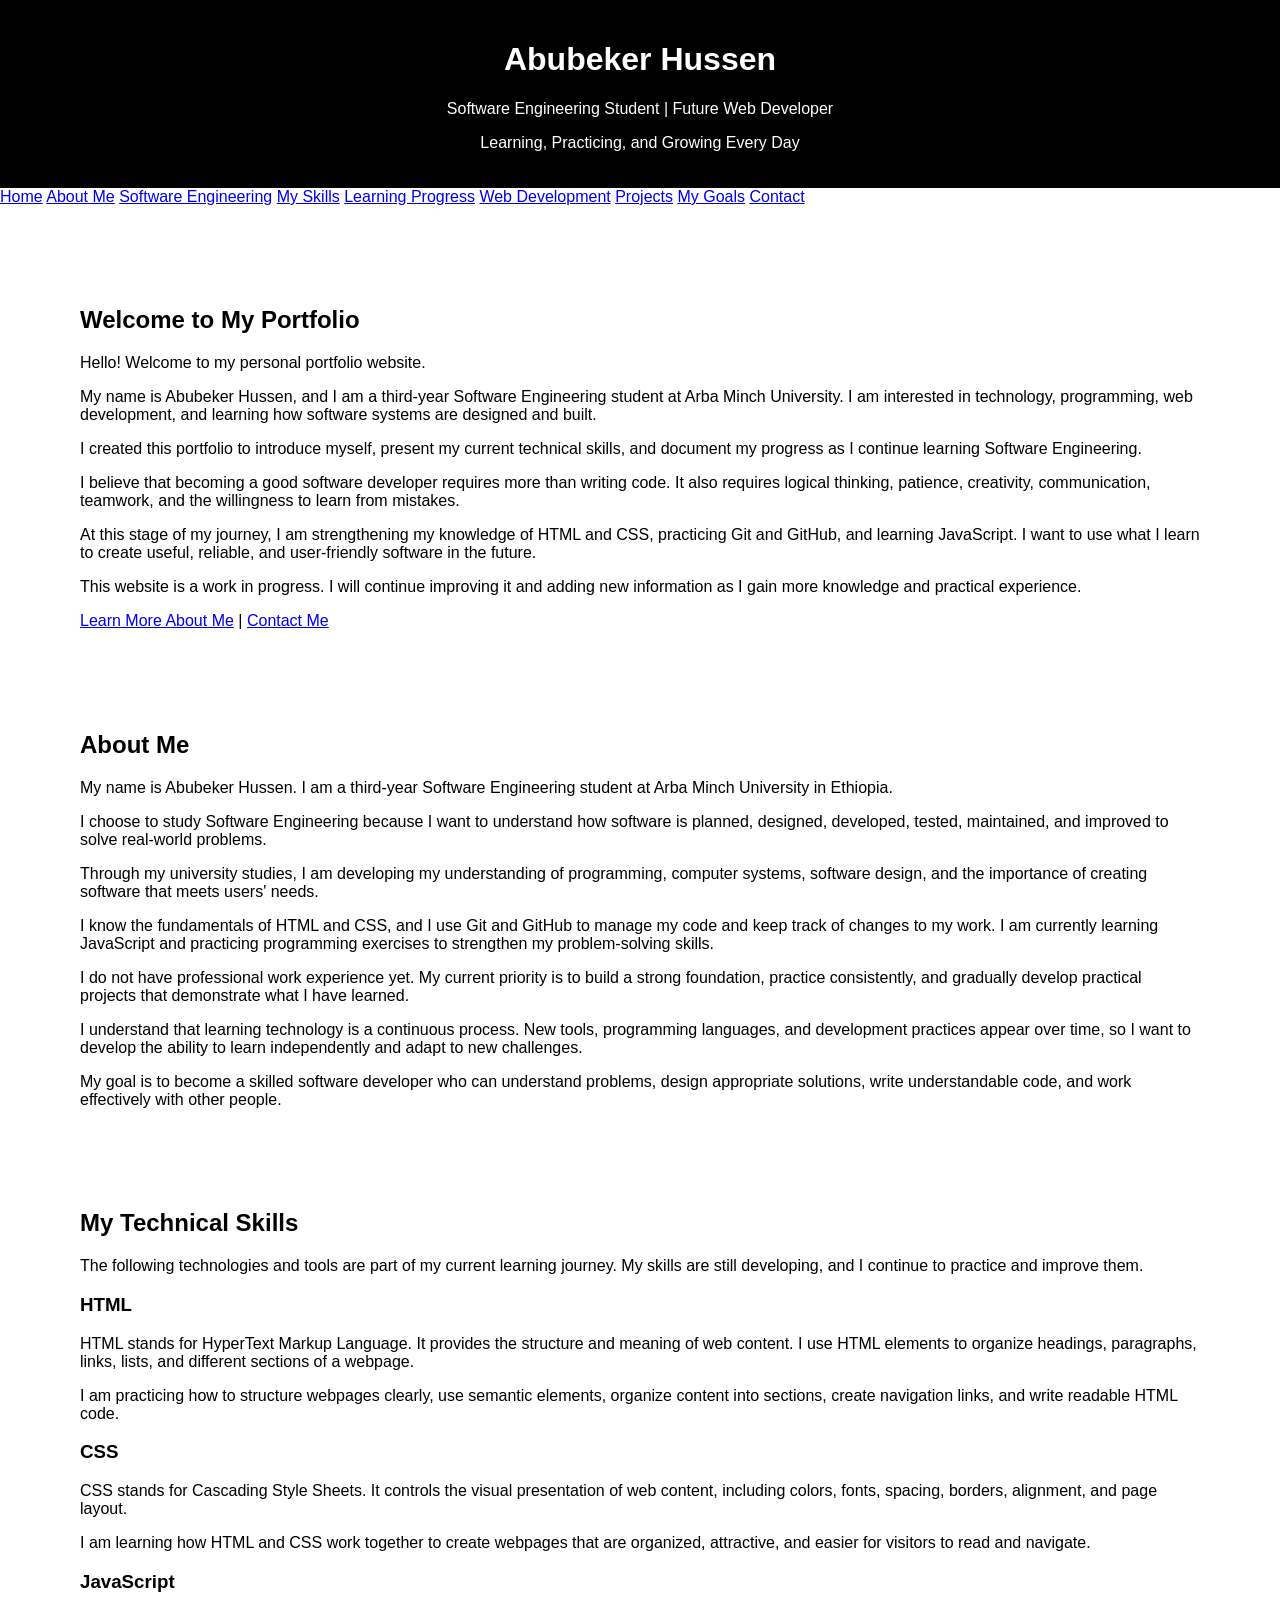
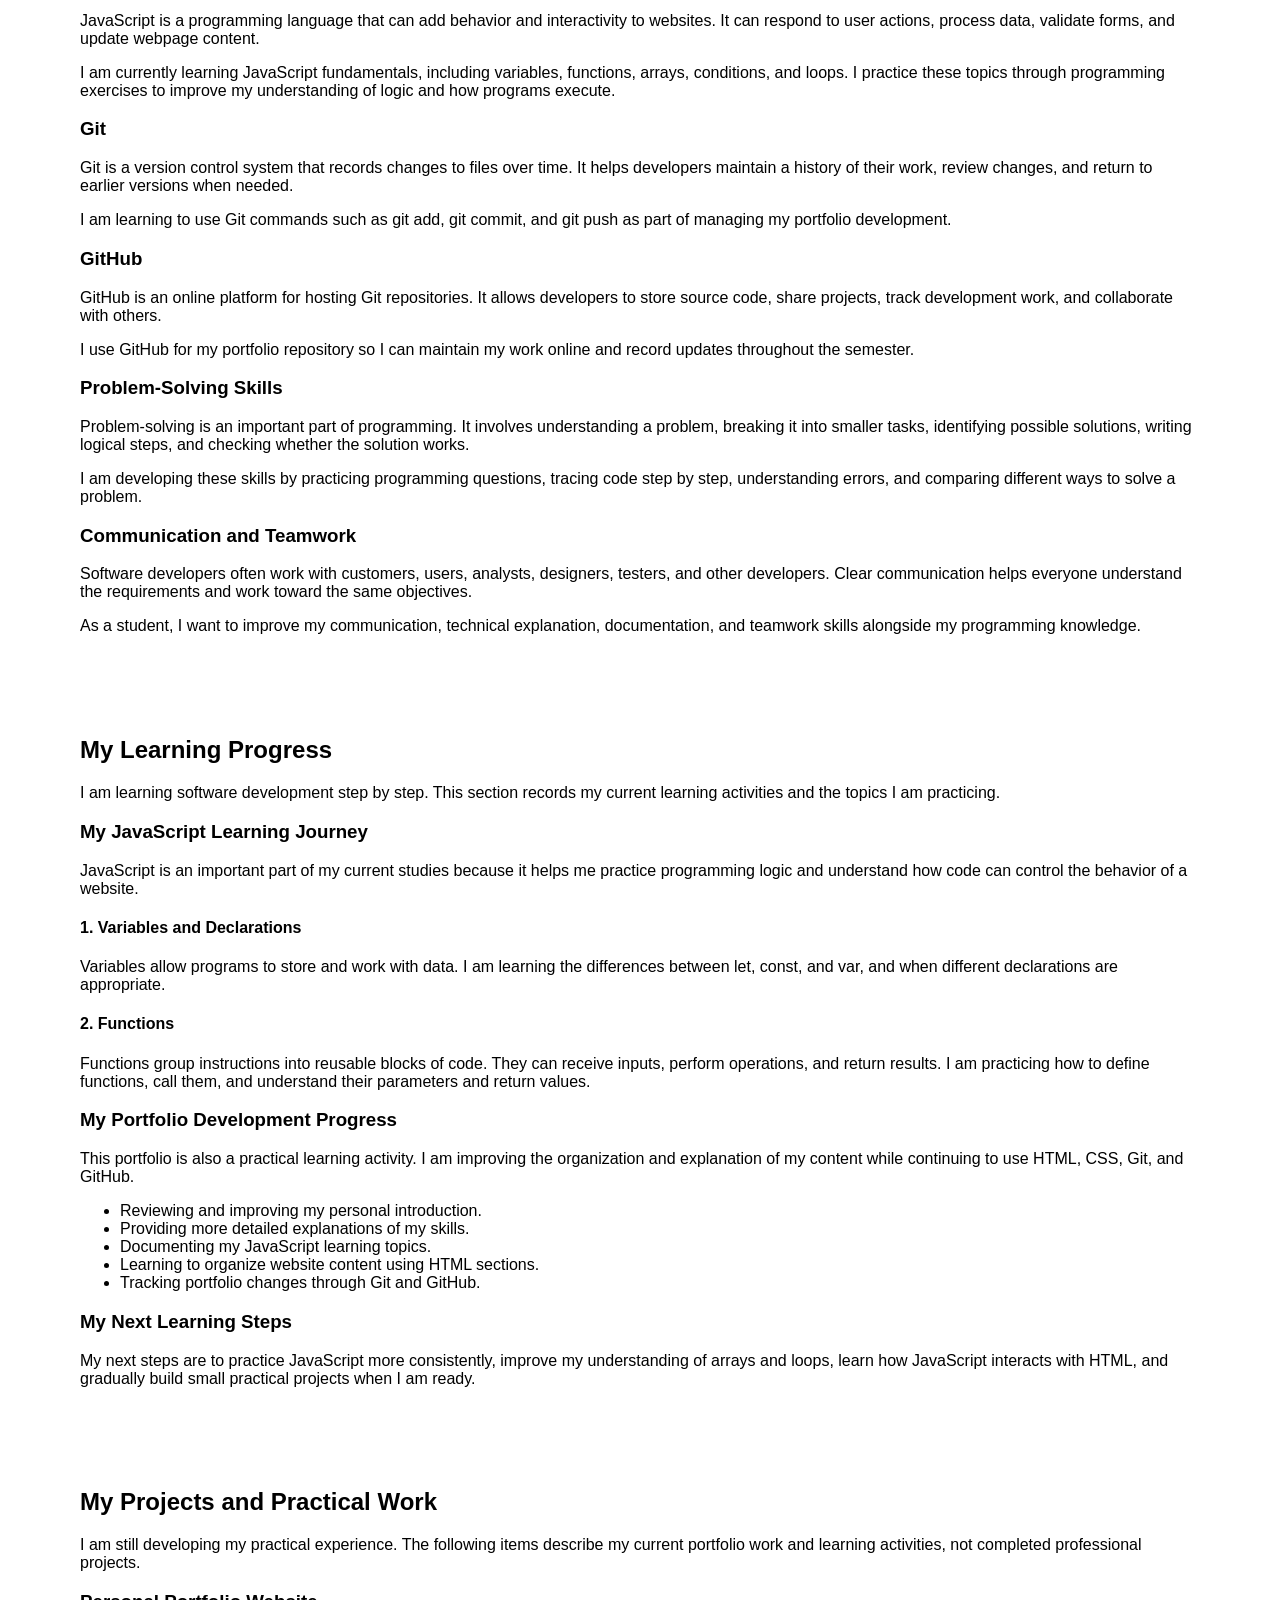
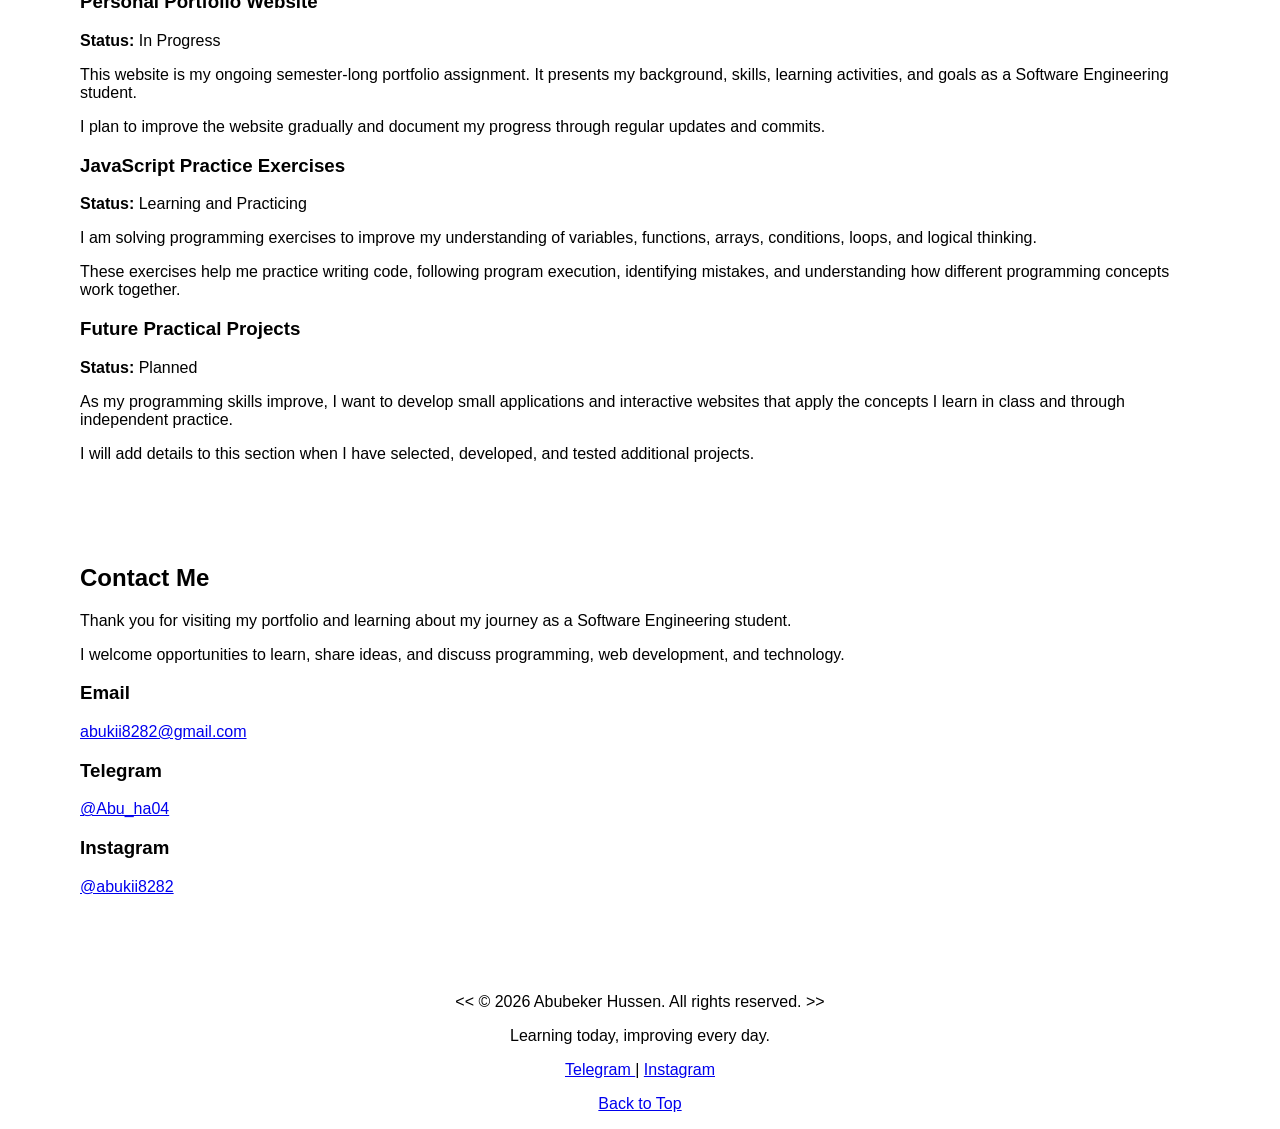
==== commit 4c1992ae: "Update portfolio" ====
--- a/mywebsite.html
+++ b/mywebsite.html
@@ -91,8 +91,8 @@
         </p>
 
         <p>
-          I chose to study Software Engineering because I want to understand how
-          software is planned, designed, developed, tested, maintained, and
+          I choose to study Software Engineering because I want to understand
+          how software is planned, designed, developed, tested, maintained, and
           improved to solve real-world problems.
         </p>
 
@@ -317,11 +317,6 @@
             This website is my ongoing semester-long portfolio assignment. It
             presents my background, skills, learning activities, and goals as a
             Software Engineering student.
-          </p>
-
-          <p>
-            Through this work, I practice HTML structure, content organization,
-            website maintenance, and version control using Git and GitHub.
           </p>
 
           <p>
--- a/style.css
+++ b/style.css
@@ -1,27 +1,25 @@
 body {
   font-family: Arial;
   margin: 0;
-  background-color:white;
-  color:black;
+  background-color: white;
+  color: black;
 }
 
 header {
-  background-color:black;
+  background-color: black;
   color: white;
   padding: 20px;
   text-align: center;
 }
-
 
 main,
 section {
   padding: 25px;
   margin: 15px;
   background-color: white;
-  
 }
 
 footer {
   text-align: center;
-  
+  color: black;
 }
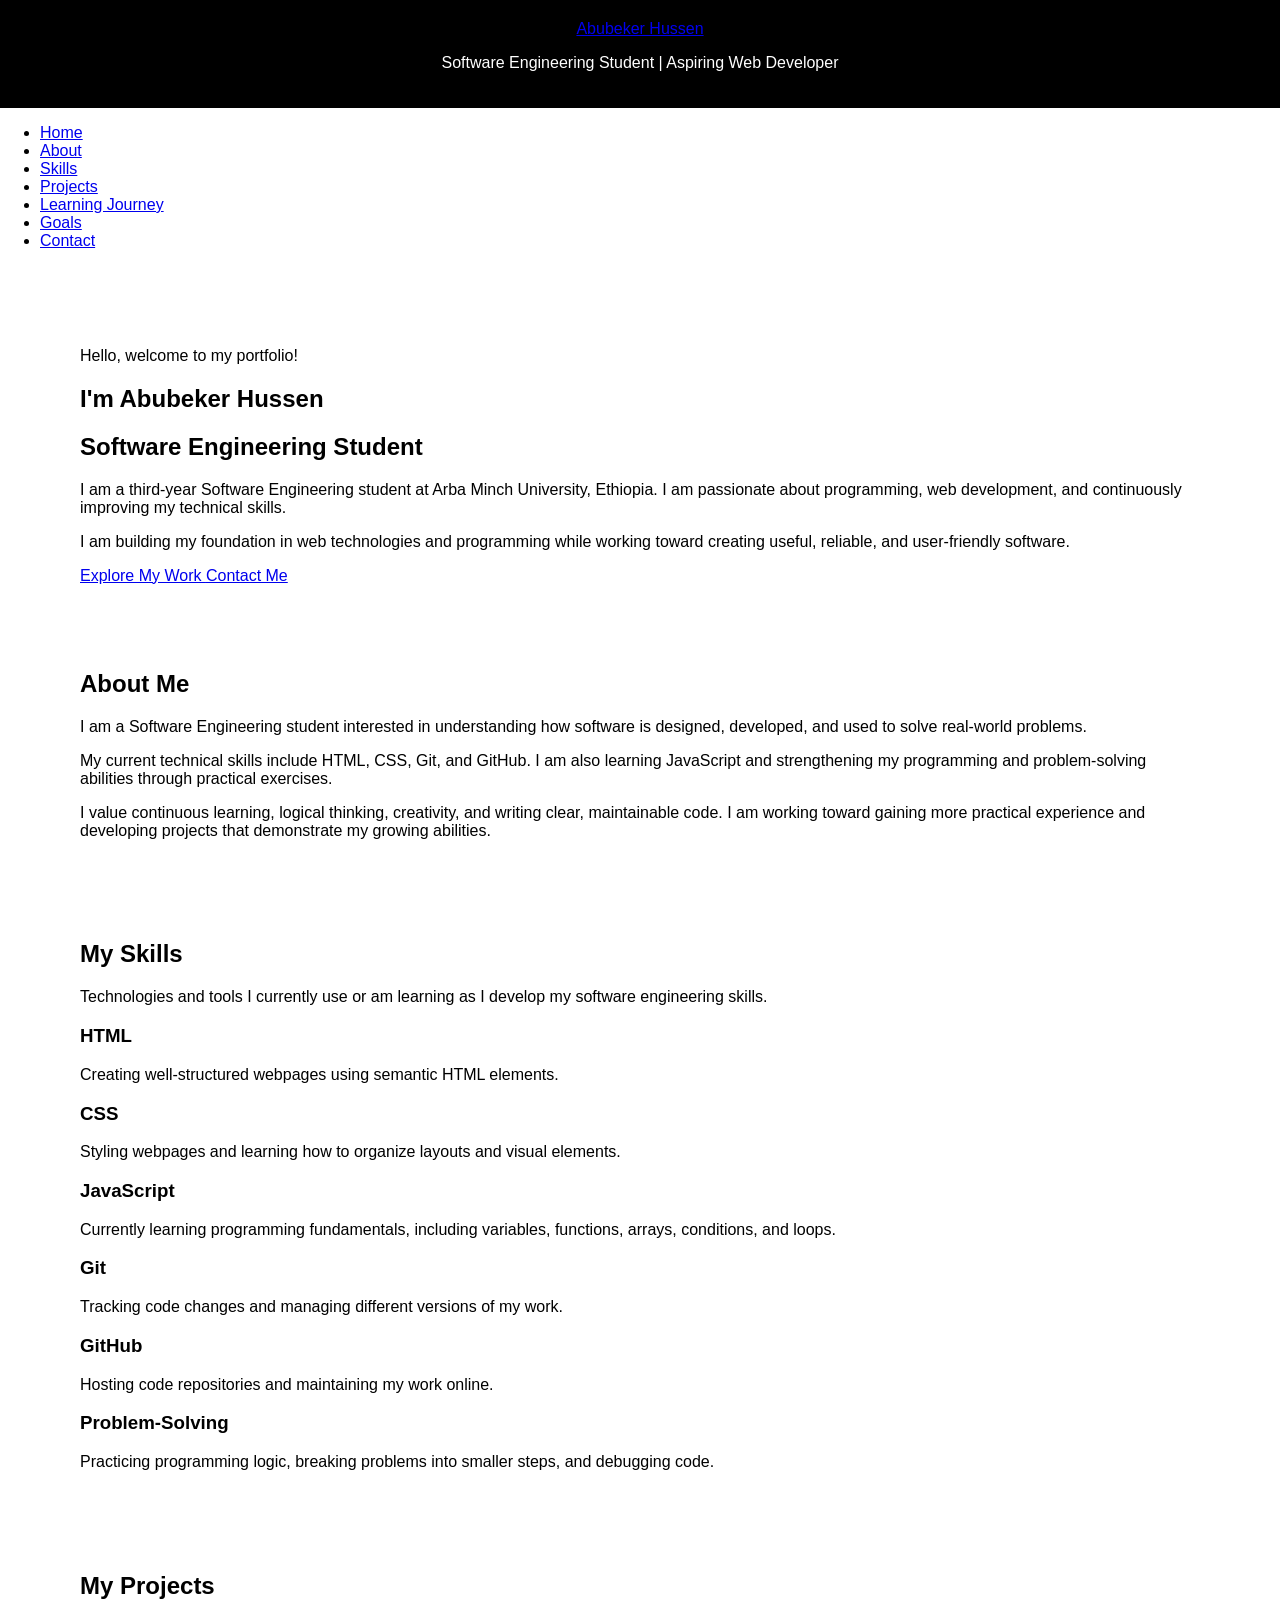
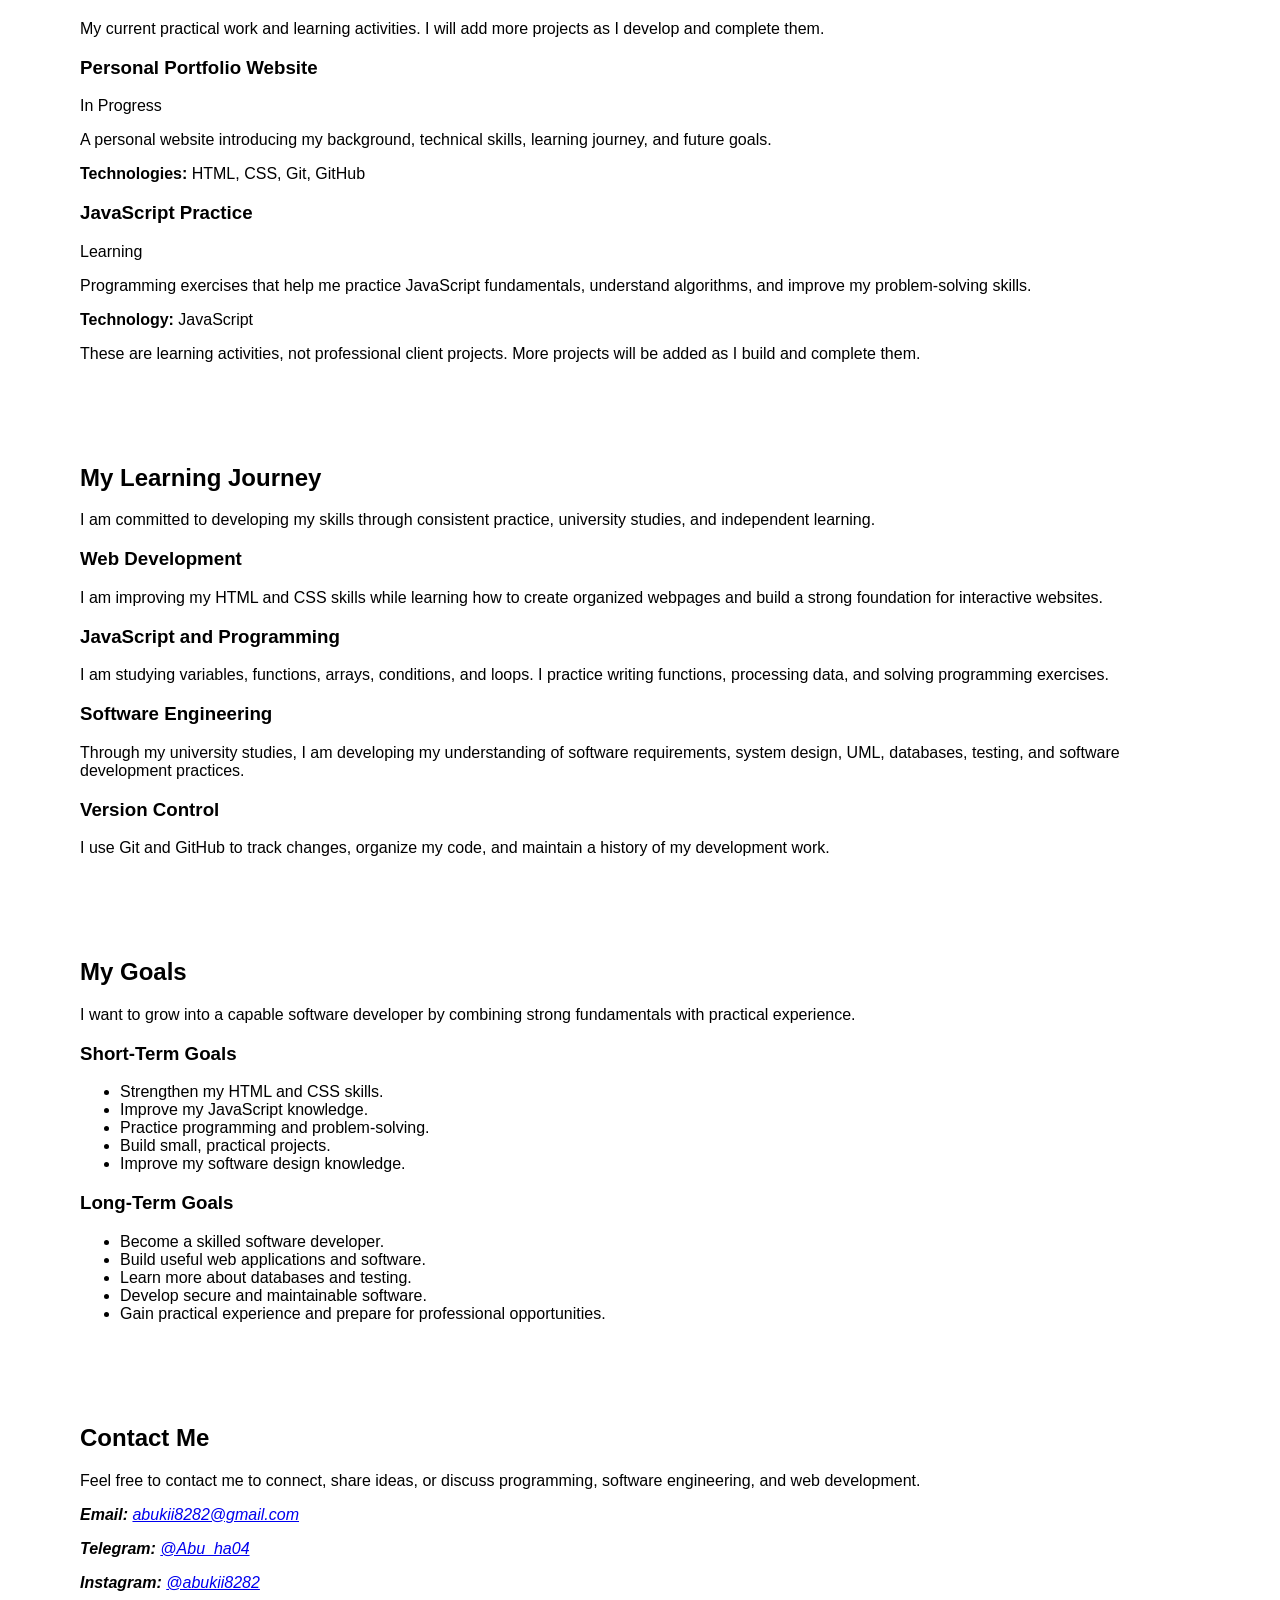
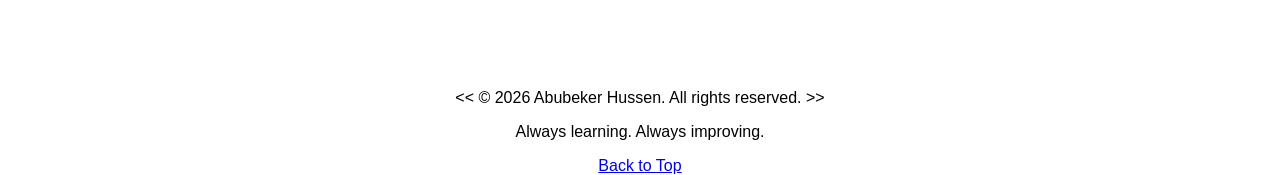
==== commit 9bf31a0f: "Update portfolio" ====
--- a/mywebsite.html
+++ b/mywebsite.html
@@ -6,432 +6,364 @@
 
     <meta
       name="description"
-      content="Welcome to Abubeker Hussen's portfolio. Learn about my Software Engineering studies, technical skills, learning journey, and future goals."
+      content="Explore the portfolio of Abubeker Hussen, a Software Engineering student interested in web development, programming, and building useful software."
     />
 
-    <title>Abubeker Hussen | Software Engineering Portfolio</title>
+    <meta name="author" content="Abubeker Hussen" />
+
+    <title>Abubeker Hussen | Portfolio</title>
 
     <link rel="stylesheet" href="style.css" />
   </head>
 
   <body>
     <!-- Header -->
-    <header>
-      <h1>Abubeker Hussen</h1>
-      <p>Software Engineering Student | Future Web Developer</p>
-      <p>Learning, Practicing, and Growing Every Day</p>
+    <header class="site-header">
+      <div class="container header-container">
+        <a href="#home" class="logo"> Abubeker Hussen </a>
+
+        <p class="header-tagline">
+          Software Engineering Student | Aspiring Web Developer
+        </p>
+      </div>
     </header>
 
     <!-- Navigation -->
-    <nav>
-      <a href="#home">Home</a>
-      <a href="#about">About Me</a>
-      <a href="#software-engineering">Software Engineering</a>
-      <a href="#skills">My Skills</a>
-      <a href="#progress">Learning Progress</a>
-      <a href="#web-learning">Web Development</a>
-      <a href="#projects">Projects</a>
-      <a href="#goals">My Goals</a>
-      <a href="#contact">Contact</a>
+    <nav class="main-navigation" aria-label="Main navigation">
+      <div class="container nav-container">
+        <ul class="nav-list">
+          <li><a href="#home">Home</a></li>
+          <li><a href="#about">About</a></li>
+          <li><a href="#skills">Skills</a></li>
+          <li><a href="#projects">Projects</a></li>
+          <li><a href="#learning-journey">Learning Journey</a></li>
+          <li><a href="#goals">Goals</a></li>
+          <li><a href="#contact">Contact</a></li>
+        </ul>
+      </div>
     </nav>
 
+    <!-- Main Content -->
     <main>
       <!-- Home Section -->
-      <section id="home">
-        <h2>Welcome to My Portfolio</h2>
-
-        <p>Hello! Welcome to my personal portfolio website.</p>
-
-        <p>
-          My name is Abubeker Hussen, and I am a third-year Software Engineering
-          student at Arba Minch University. I am interested in technology,
-          programming, web development, and learning how software systems are
-          designed and built.
+      <section id="home" class="hero-section">
+        <div class="container hero-content">
+          <p class="hero-introduction">Hello, welcome to my portfolio!</p>
+
+          <h1 class="hero-title">I'm Abubeker Hussen</h1>
+
+          <h2 class="hero-subtitle">Software Engineering Student</h2>
+
+          <p class="hero-description">
+            I am a third-year Software Engineering student at Arba Minch
+            University, Ethiopia. I am passionate about programming, web
+            development, and continuously improving my technical skills.
+          </p>
+
+          <p class="hero-description">
+            I am building my foundation in web technologies and programming
+            while working toward creating useful, reliable, and user-friendly
+            software.
+          </p>
+
+          <div class="hero-actions">
+            <a href="#projects" class="button primary-button">
+              Explore My Work
+            </a>
+
+            <a href="#contact" class="button secondary-button"> Contact Me </a>
+          </div>
+        </div>
+      </section>
+
+      <!-- About Section -->
+      <section id="about" class="about-section">
+        <div class="container">
+          <h2 class="section-title">About Me</h2>
+
+          <p class="section-description">
+            I am a Software Engineering student interested in understanding how
+            software is designed, developed, and used to solve real-world
+            problems.
+          </p>
+
+          <p>
+            My current technical skills include HTML, CSS, Git, and GitHub. I am
+            also learning JavaScript and strengthening my programming and
+            problem-solving abilities through practical exercises.
+          </p>
+
+          <p>
+            I value continuous learning, logical thinking, creativity, and
+            writing clear, maintainable code. I am working toward gaining more
+            practical experience and developing projects that demonstrate my
+            growing abilities.
+          </p>
+        </div>
+      </section>
+
+      <!-- Skills Section -->
+      <section id="skills" class="skills-section">
+        <div class="container">
+          <h2 class="section-title">My Skills</h2>
+
+          <p class="section-description">
+            Technologies and tools I currently use or am learning as I develop
+            my software engineering skills.
+          </p>
+
+          <div class="skills-grid">
+            <article class="skill-card">
+              <h3 class="skill-title">HTML</h3>
+              <p class="skill-description">
+                Creating well-structured webpages using semantic HTML elements.
+              </p>
+            </article>
+
+            <article class="skill-card">
+              <h3 class="skill-title">CSS</h3>
+              <p class="skill-description">
+                Styling webpages and learning how to organize layouts and visual
+                elements.
+              </p>
+            </article>
+
+            <article class="skill-card">
+              <h3 class="skill-title">JavaScript</h3>
+              <p class="skill-description">
+                Currently learning programming fundamentals, including
+                variables, functions, arrays, conditions, and loops.
+              </p>
+            </article>
+
+            <article class="skill-card">
+              <h3 class="skill-title">Git</h3>
+              <p class="skill-description">
+                Tracking code changes and managing different versions of my
+                work.
+              </p>
+            </article>
+
+            <article class="skill-card">
+              <h3 class="skill-title">GitHub</h3>
+              <p class="skill-description">
+                Hosting code repositories and maintaining my work online.
+              </p>
+            </article>
+
+            <article class="skill-card">
+              <h3 class="skill-title">Problem-Solving</h3>
+              <p class="skill-description">
+                Practicing programming logic, breaking problems into smaller
+                steps, and debugging code.
+              </p>
+            </article>
+          </div>
+        </div>
+      </section>
+
+      <!-- Projects Section -->
+      <section id="projects" class="projects-section">
+        <div class="container">
+          <h2 class="section-title">My Projects</h2>
+
+          <p class="section-description">
+            My current practical work and learning activities. I will add more
+            projects as I develop and complete them.
+          </p>
+
+          <div class="projects-grid">
+            <article class="project-card">
+              <div class="project-content">
+                <h3 class="project-title">Personal Portfolio Website</h3>
+
+                <p class="project-status">In Progress</p>
+
+                <p class="project-description">
+                  A personal website introducing my background, technical
+                  skills, learning journey, and future goals.
+                </p>
+
+                <p class="project-technologies">
+                  <strong>Technologies:</strong>
+                  HTML, CSS, Git, GitHub
+                </p>
+              </div>
+            </article>
+
+            <article class="project-card">
+              <div class="project-content">
+                <h3 class="project-title">JavaScript Practice</h3>
+
+                <p class="project-status">Learning</p>
+
+                <p class="project-description">
+                  Programming exercises that help me practice JavaScript
+                  fundamentals, understand algorithms, and improve my
+                  problem-solving skills.
+                </p>
+
+                <p class="project-technologies">
+                  <strong>Technology:</strong>
+                  JavaScript
+                </p>
+              </div>
+            </article>
+          </div>
+
+          <p class="projects-note">
+            These are learning activities, not professional client projects.
+            More projects will be added as I build and complete them.
+          </p>
+        </div>
+      </section>
+
+      <!-- Learning Journey Section -->
+      <section id="learning-journey" class="learning-section">
+        <div class="container">
+          <h2 class="section-title">My Learning Journey</h2>
+
+          <p class="section-description">
+            I am committed to developing my skills through consistent practice,
+            university studies, and independent learning.
+          </p>
+
+          <div class="learning-content">
+            <article class="learning-item">
+              <h3 class="learning-title">Web Development</h3>
+
+              <p>
+                I am improving my HTML and CSS skills while learning how to
+                create organized webpages and build a strong foundation for
+                interactive websites.
+              </p>
+            </article>
+
+            <article class="learning-item">
+              <h3 class="learning-title">JavaScript and Programming</h3>
+
+              <p>
+                I am studying variables, functions, arrays, conditions, and
+                loops. I practice writing functions, processing data, and
+                solving programming exercises.
+              </p>
+            </article>
+
+            <article class="learning-item">
+              <h3 class="learning-title">Software Engineering</h3>
+
+              <p>
+                Through my university studies, I am developing my understanding
+                of software requirements, system design, UML, databases,
+                testing, and software development practices.
+              </p>
+            </article>
+
+            <article class="learning-item">
+              <h3 class="learning-title">Version Control</h3>
+
+              <p>
+                I use Git and GitHub to track changes, organize my code, and
+                maintain a history of my development work.
+              </p>
+            </article>
+          </div>
+        </div>
+      </section>
+      <!-- Goals Section -->
+      <section id="goals" class="goals-section">
+        <div class="container">
+          <h2 class="section-title">My Goals</h2>
+
+          <p class="section-description">
+            I want to grow into a capable software developer by combining strong
+            fundamentals with practical experience.
+          </p>
+
+          <div class="goals-content">
+            <article class="goal-card">
+              <h3 class="goal-title">Short-Term Goals</h3>
+
+              <ul class="goal-list">
+                <li>Strengthen my HTML and CSS skills.</li>
+                <li>Improve my JavaScript knowledge.</li>
+                <li>Practice programming and problem-solving.</li>
+                <li>Build small, practical projects.</li>
+                <li>Improve my software design knowledge.</li>
+              </ul>
+            </article>
+
+            <article class="goal-card">
+              <h3 class="goal-title">Long-Term Goals</h3>
+
+              <ul class="goal-list">
+                <li>Become a skilled software developer.</li>
+                <li>Build useful web applications and software.</li>
+                <li>Learn more about databases and testing.</li>
+                <li>Develop secure and maintainable software.</li>
+                <li>
+                  Gain practical experience and prepare for professional
+                  opportunities.
+                </li>
+              </ul>
+            </article>
+          </div>
+        </div>
+      </section>
+
+      <!-- Contact Section -->
+      <section id="contact" class="contact-section">
+        <div class="container">
+          <h2 class="section-title">Contact Me</h2>
+
+          <p class="section-description">
+            Feel free to contact me to connect, share ideas, or discuss
+            programming, software engineering, and web development.
+          </p>
+
+          <address class="contact-details">
+            <p class="contact-item">
+              <strong>Email:</strong>
+              <a href="mailto:abukii8282@gmail.com"> abukii8282@gmail.com </a>
+            </p>
+
+            <p class="contact-item">
+              <strong>Telegram:</strong>
+              <a
+                href="https://t.me/Abu_ha04"
+                target="_blank"
+                rel="noopener noreferrer"
+              >
+                @Abu_ha04
+              </a>
+            </p>
+
+            <p class="contact-item">
+              <strong>Instagram:</strong>
+              <a
+                href="https://www.instagram.com/abukii8282/"
+                target="_blank"
+                rel="noopener noreferrer"
+              >
+                @abukii8282
+              </a>
+            </p>
+          </address>
+        </div>
+      </section>
+    </main>
+
+    <!-- Footer -->
+    <footer class="site-footer">
+      <div class="container footer-content">
+        <p class="copyright">
+          &lt;&lt; &copy; 2026 Abubeker Hussen. All rights reserved. &gt;&gt;
         </p>
 
-        <p>
-          I created this portfolio to introduce myself, present my current
-          technical skills, and document my progress as I continue learning
-          Software Engineering.
-        </p>
-
-        <p>
-          I believe that becoming a good software developer requires more than
-          writing code. It also requires logical thinking, patience, creativity,
-          communication, teamwork, and the willingness to learn from mistakes.
-        </p>
-
-        <p>
-          At this stage of my journey, I am strengthening my knowledge of HTML
-          and CSS, practicing Git and GitHub, and learning JavaScript. I want to
-          use what I learn to create useful, reliable, and user-friendly
-          software in the future.
-        </p>
-
-        <p>
-          This website is a work in progress. I will continue improving it and
-          adding new information as I gain more knowledge and practical
-          experience.
-        </p>
-
-        <p>
-          <a href="#about">Learn More About Me</a>
-          |
-          <a href="#contact">Contact Me</a>
-        </p>
-      </section>
-
-      <!-- About Me Section -->
-      <section id="about">
-        <h2>About Me</h2>
-
-        <p>
-          My name is Abubeker Hussen. I am a third-year Software Engineering
-          student at Arba Minch University in Ethiopia.
-        </p>
-
-        <p>
-          I choose to study Software Engineering because I want to understand
-          how software is planned, designed, developed, tested, maintained, and
-          improved to solve real-world problems.
-        </p>
-
-        <p>
-          Through my university studies, I am developing my understanding of
-          programming, computer systems, software design, and the importance of
-          creating software that meets users' needs.
-        </p>
-
-        <p>
-          I know the fundamentals of HTML and CSS, and I use Git and GitHub to
-          manage my code and keep track of changes to my work. I am currently
-          learning JavaScript and practicing programming exercises to strengthen
-          my problem-solving skills.
-        </p>
-
-        <p>
-          I do not have professional work experience yet. My current priority is
-          to build a strong foundation, practice consistently, and gradually
-          develop practical projects that demonstrate what I have learned.
-        </p>
-
-        <p>
-          I understand that learning technology is a continuous process. New
-          tools, programming languages, and development practices appear over
-          time, so I want to develop the ability to learn independently and
-          adapt to new challenges.
-        </p>
-
-        <p>
-          My goal is to become a skilled software developer who can understand
-          problems, design appropriate solutions, write understandable code, and
-          work effectively with other people.
-        </p>
-      </section>
-
-      <!-- Skills Section -->
-      <section id="skills">
-        <h2>My Technical Skills</h2>
-
-        <p>
-          The following technologies and tools are part of my current learning
-          journey. My skills are still developing, and I continue to practice
-          and improve them.
-        </p>
-
-        <h3>HTML</h3>
-
-        <p>
-          HTML stands for HyperText Markup Language. It provides the structure
-          and meaning of web content. I use HTML elements to organize headings,
-          paragraphs, links, lists, and different sections of a webpage.
-        </p>
-
-        <p>
-          I am practicing how to structure webpages clearly, use semantic
-          elements, organize content into sections, create navigation links, and
-          write readable HTML code.
-        </p>
-
-        <h3>CSS</h3>
-
-        <p>
-          CSS stands for Cascading Style Sheets. It controls the visual
-          presentation of web content, including colors, fonts, spacing,
-          borders, alignment, and page layout.
-        </p>
-
-        <p>
-          I am learning how HTML and CSS work together to create webpages that
-          are organized, attractive, and easier for visitors to read and
-          navigate.
-        </p>
-
-        <h3>JavaScript</h3>
-
-        <p>
-          JavaScript is a programming language that can add behavior and
-          interactivity to websites. It can respond to user actions, process
-          data, validate forms, and update webpage content.
-        </p>
-
-        <p>
-          I am currently learning JavaScript fundamentals, including variables,
-          functions, arrays, conditions, and loops. I practice these topics
-          through programming exercises to improve my understanding of logic and
-          how programs execute.
-        </p>
-
-        <h3>Git</h3>
-
-        <p>
-          Git is a version control system that records changes to files over
-          time. It helps developers maintain a history of their work, review
-          changes, and return to earlier versions when needed.
-        </p>
-
-        <p>
-          I am learning to use Git commands such as git add, git commit, and git
-          push as part of managing my portfolio development.
-        </p>
-
-        <h3>GitHub</h3>
-
-        <p>
-          GitHub is an online platform for hosting Git repositories. It allows
-          developers to store source code, share projects, track development
-          work, and collaborate with others.
-        </p>
-
-        <p>
-          I use GitHub for my portfolio repository so I can maintain my work
-          online and record updates throughout the semester.
-        </p>
-
-        <h3>Problem-Solving Skills</h3>
-
-        <p>
-          Problem-solving is an important part of programming. It involves
-          understanding a problem, breaking it into smaller tasks, identifying
-          possible solutions, writing logical steps, and checking whether the
-          solution works.
-        </p>
-
-        <p>
-          I am developing these skills by practicing programming questions,
-          tracing code step by step, understanding errors, and comparing
-          different ways to solve a problem.
-        </p>
-
-        <h3>Communication and Teamwork</h3>
-
-        <p>
-          Software developers often work with customers, users, analysts,
-          designers, testers, and other developers. Clear communication helps
-          everyone understand the requirements and work toward the same
-          objectives.
-        </p>
-
-        <p>
-          As a student, I want to improve my communication, technical
-          explanation, documentation, and teamwork skills alongside my
-          programming knowledge.
-        </p>
-      </section>
-
-      <!-- Learning Progress Section -->
-      <section id="progress">
-        <h2>My Learning Progress</h2>
-
-        <p>
-          I am learning software development step by step. This section records
-          my current learning activities and the topics I am practicing.
-        </p>
-
-        <h3>My JavaScript Learning Journey</h3>
-
-        <p>
-          JavaScript is an important part of my current studies because it helps
-          me practice programming logic and understand how code can control the
-          behavior of a website.
-        </p>
-
-        <h4>1. Variables and Declarations</h4>
-
-        <p>
-          Variables allow programs to store and work with data. I am learning
-          the differences between let, const, and var, and when different
-          declarations are appropriate.
-        </p>
-
-        <h4>2. Functions</h4>
-
-        <p>
-          Functions group instructions into reusable blocks of code. They can
-          receive inputs, perform operations, and return results. I am
-          practicing how to define functions, call them, and understand their
-          parameters and return values.
-        </p>
-
-        <h3>My Portfolio Development Progress</h3>
-
-        <p>
-          This portfolio is also a practical learning activity. I am improving
-          the organization and explanation of my content while continuing to use
-          HTML, CSS, Git, and GitHub.
-        </p>
-
-        <ul>
-          <li>Reviewing and improving my personal introduction.</li>
-          <li>Providing more detailed explanations of my skills.</li>
-          <li>Documenting my JavaScript learning topics.</li>
-          <li>Learning to organize website content using HTML sections.</li>
-          <li>Tracking portfolio changes through Git and GitHub.</li>
-        </ul>
-
-        <h3>My Next Learning Steps</h3>
-
-        <p>
-          My next steps are to practice JavaScript more consistently, improve my
-          understanding of arrays and loops, learn how JavaScript interacts with
-          HTML, and gradually build small practical projects when I am ready.
-        </p>
-      </section>
-
-      <!-- Projects Section -->
-      <section id="projects">
-        <h2>My Projects and Practical Work</h2>
-
-        <p>
-          I am still developing my practical experience. The following items
-          describe my current portfolio work and learning activities, not
-          completed professional projects.
-        </p>
-
-        <div>
-          <h3>Personal Portfolio Website</h3>
-
-          <p><strong>Status:</strong> In Progress</p>
-
-          <p>
-            This website is my ongoing semester-long portfolio assignment. It
-            presents my background, skills, learning activities, and goals as a
-            Software Engineering student.
-          </p>
-
-          <p>
-            I plan to improve the website gradually and document my progress
-            through regular updates and commits.
-          </p>
-        </div>
-
-        <div>
-          <h3>JavaScript Practice Exercises</h3>
-
-          <p><strong>Status:</strong> Learning and Practicing</p>
-
-          <p>
-            I am solving programming exercises to improve my understanding of
-            variables, functions, arrays, conditions, loops, and logical
-            thinking.
-          </p>
-
-          <p>
-            These exercises help me practice writing code, following program
-            execution, identifying mistakes, and understanding how different
-            programming concepts work together.
-          </p>
-        </div>
-
-        <div>
-          <h3>Future Practical Projects</h3>
-
-          <p><strong>Status:</strong> Planned</p>
-
-          <p>
-            As my programming skills improve, I want to develop small
-            applications and interactive websites that apply the concepts I
-            learn in class and through independent practice.
-          </p>
-
-          <p>
-            I will add details to this section when I have selected, developed,
-            and tested additional projects.
-          </p>
-        </div>
-      </section>
-
-      <!-- Contact Section -->
-      <section id="contact">
-        <h2>Contact Me</h2>
-
-        <p>
-          Thank you for visiting my portfolio and learning about my journey as a
-          Software Engineering student.
-        </p>
-
-        <p>
-          I welcome opportunities to learn, share ideas, and discuss
-          programming, web development, and technology.
-        </p>
-
-        <h3>Email</h3>
-
-        <p>
-          <a href="mailto:abukii8282@gmail.com"> abukii8282@gmail.com </a>
-        </p>
-
-        <h3>Telegram</h3>
-
-        <p>
-          <a
-            href="https://t.me/Abu_ha04"
-            target="_blank"
-            rel="noopener noreferrer"
-          >
-            @Abu_ha04
-          </a>
-        </p>
-
-        <h3>Instagram</h3>
-
-        <p>
-          <a
-            href="https://www.instagram.com/abukii8282/"
-            target="_blank"
-            rel="noopener noreferrer"
-          >
-            @abukii8282
-          </a>
-        </p>
-      </section>
-    </main>
-
-    <!-- Footer -->
-    <footer>
-      <p>&lt;&lt; &copy; 2026 Abubeker Hussen. All rights reserved. &gt;&gt;</p>
-
-      <p>Learning today, improving every day.</p>
-
-      <p>
-        <a
-          href="https://t.me/Abu_ha04"
-          target="_blank"
-          rel="noopener noreferrer"
-        >
-          Telegram
-        </a>
-        |
-        <a
-          href="https://www.instagram.com/abukii8282/"
-          target="_blank"
-          rel="noopener noreferrer"
-        >
-          Instagram
-        </a>
-      </p>
-
-      <p><a href="#home">Back to Top</a></p>
+        <p class="footer-tagline">Always learning. Always improving.</p>
+
+        <a href="#home" class="back-to-top"> Back to Top </a>
+      </div>
     </footer>
   </body>
 </html>
